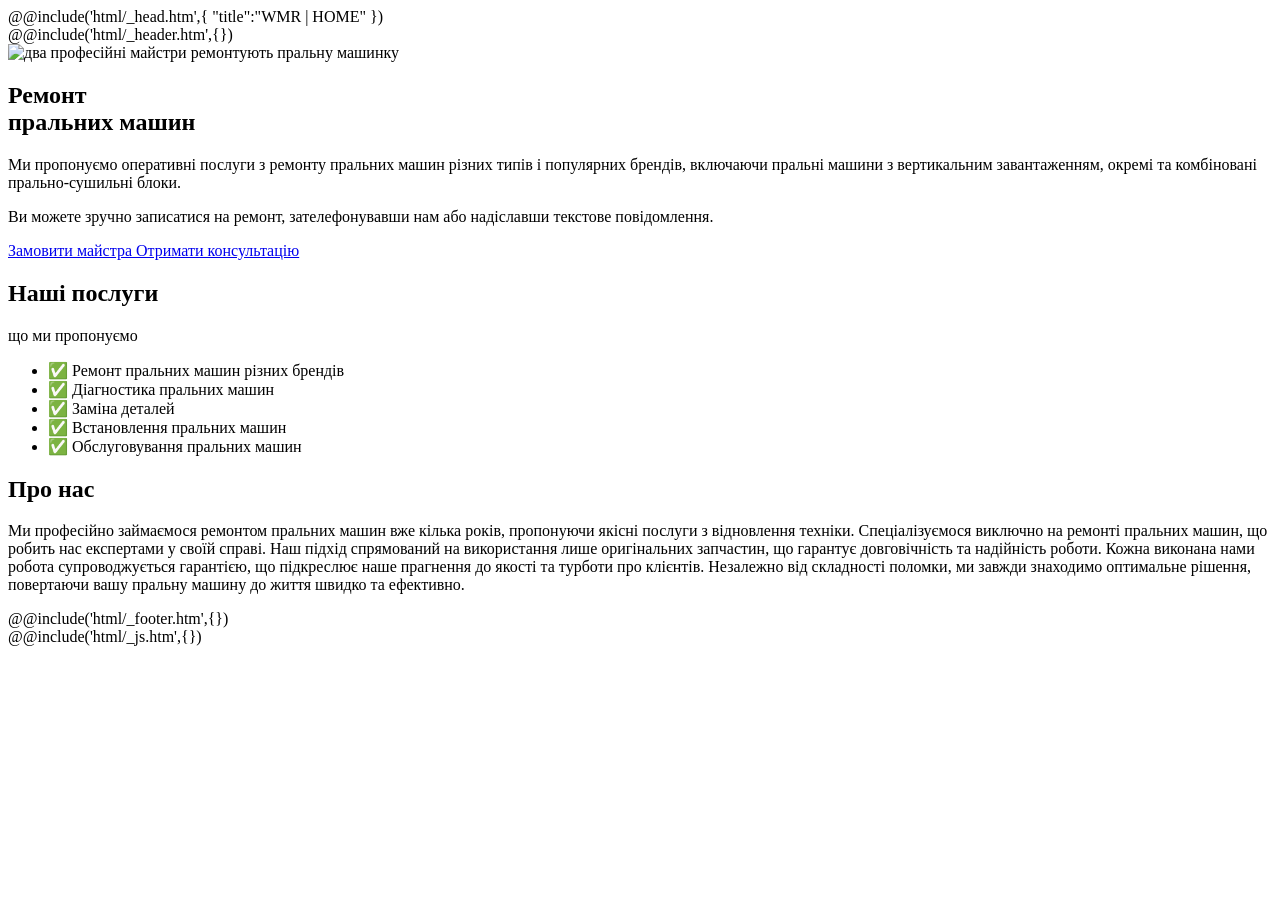
==== src/index.html @ 87dbd057 "first commit" ====
<!DOCTYPE html>
<html lang="uk">
	@@include('html/_head.htm',{
	"title":"WMR | HOME"
	})
	<body>
		<div class="wrapper">
			@@include('html/_header.htm',{})
			<main class="page">
				<section class="hero">
					<div class="hero__bg">
						<picture>
							<source srcset="@img/hero-pc.png" media="(min-width: 30.061em)" type="image/webp">
							<source srcset="@img/hero-mb.png" media="(max-width: 30.061em)" type="image/webp">
							<img class="ibg" src="@img/hero-pc.png" width="725" height="403" alt="два професійні майстри ремонтують пральну машинку">
						</picture>
					</div>
					<div class="hero__container">
						<div class="hero__body">
							<h1 class="hero__title title-hero">
								Ремонт<br> пральних машин
							</h1>
							<p class="hero__txt">
								Ми пропонуємо оперативні послуги з ремонту пральних машин різних типів і популярних брендів,  включаючи пральні машини з вертикальним завантаженням, окремі та комбіновані прально-сушильні блоки.
							</p>
							<p class="hero__txt">
								Ви можете зручно записатися на ремонт, зателефонувавши нам або надіславши текстове повідомлення.
							</p>
							<div class="hero__buttons">
								<a href="#" class="hero__btn btn btn_two" aria-label="замовити послугу">
									Замовити майстра
								</a>
								<a href="#" class="hero__btn btn btn_three" aria-label="зателефонувати">
									Отримати консультацію
								</a>
							</div>
						</div>
						
					</div>
				</section>
				<section class="services">
					<div class="services__container">
						<h2 class="services__title title-main">
							Наші <span>послуги</span>
						</h2>
						<p class="services__sub-title">що ми пропонуємо</p>
						<ul class="services__list">
							<li class="services__item">
								✅ Ремонт пральних машин різних брендів
							</li>
							<li class="services__item">
								✅ Діагностика пральних машин
							</li>
							<li class="services__item">
								✅ Заміна деталей
							</li>
							<li class="services__item">
								✅ Встановлення пральних машин
							</li>
							<li class="services__item">
								✅ Обслуговування пральних машин
							</li>
						</ul>
					</div>
				</section>
				<section class="about">
					<div class="about__container">
						<h2 class="about__title title-main">
							Про нас
						</h2>
						<p class="about_txt">
							Ми професійно займаємося ремонтом пральних машин вже кілька років, пропонуючи якісні послуги з відновлення техніки. Спеціалізуємося виключно на ремонті пральних машин, що робить нас експертами у своїй справі. Наш підхід спрямований на використання лише оригінальних запчастин, що гарантує довговічність та надійність роботи. Кожна виконана нами робота супроводжується гарантією, що підкреслює наше прагнення до якості та турботи про клієнтів. Незалежно від складності поломки, ми завжди знаходимо оптимальне рішення, повертаючи вашу пральну машину до життя швидко та ефективно.
						</p>
					</div>
				</section>
			</main>
			@@include('html/_footer.htm',{})
		</div>
		@@include('html/_js.htm',{})
	</body>
</html>
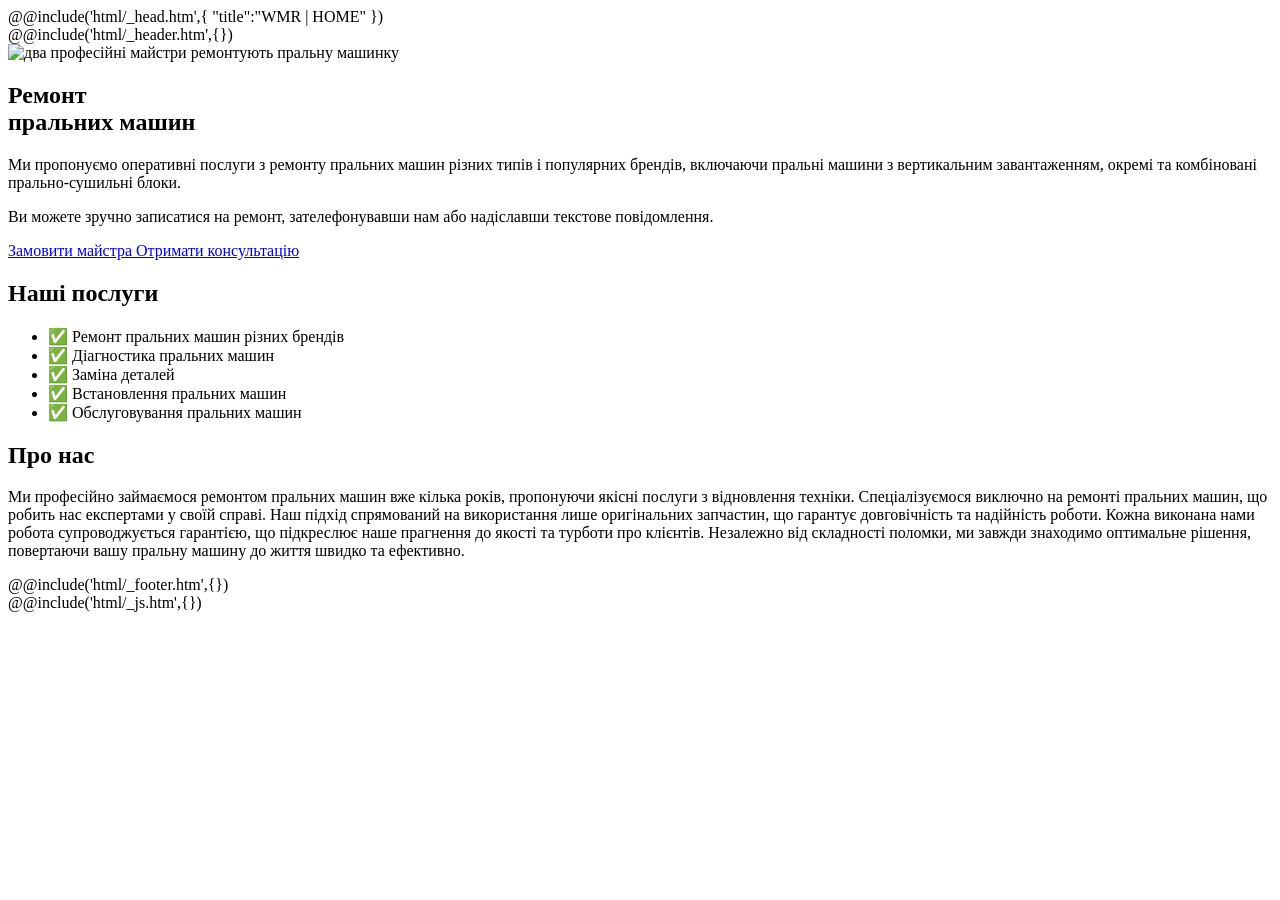
==== commit 026830dc: "up" ====
--- a/src/index.html
+++ b/src/index.html
@@ -43,7 +43,6 @@
 						<h2 class="services__title title-main">
 							Наші <span>послуги</span>
 						</h2>
-						<p class="services__sub-title">що ми пропонуємо</p>
 						<ul class="services__list">
 							<li class="services__item">
 								✅ Ремонт пральних машин різних брендів
@@ -66,7 +65,7 @@
 				<section class="about">
 					<div class="about__container">
 						<h2 class="about__title title-main">
-							Про нас
+							Про <span>нас</span>
 						</h2>
 						<p class="about_txt">
 							Ми професійно займаємося ремонтом пральних машин вже кілька років, пропонуючи якісні послуги з відновлення техніки. Спеціалізуємося виключно на ремонті пральних машин, що робить нас експертами у своїй справі. Наш підхід спрямований на використання лише оригінальних запчастин, що гарантує довговічність та надійність роботи. Кожна виконана нами робота супроводжується гарантією, що підкреслює наше прагнення до якості та турботи про клієнтів. Незалежно від складності поломки, ми завжди знаходимо оптимальне рішення, повертаючи вашу пральну машину до життя швидко та ефективно.
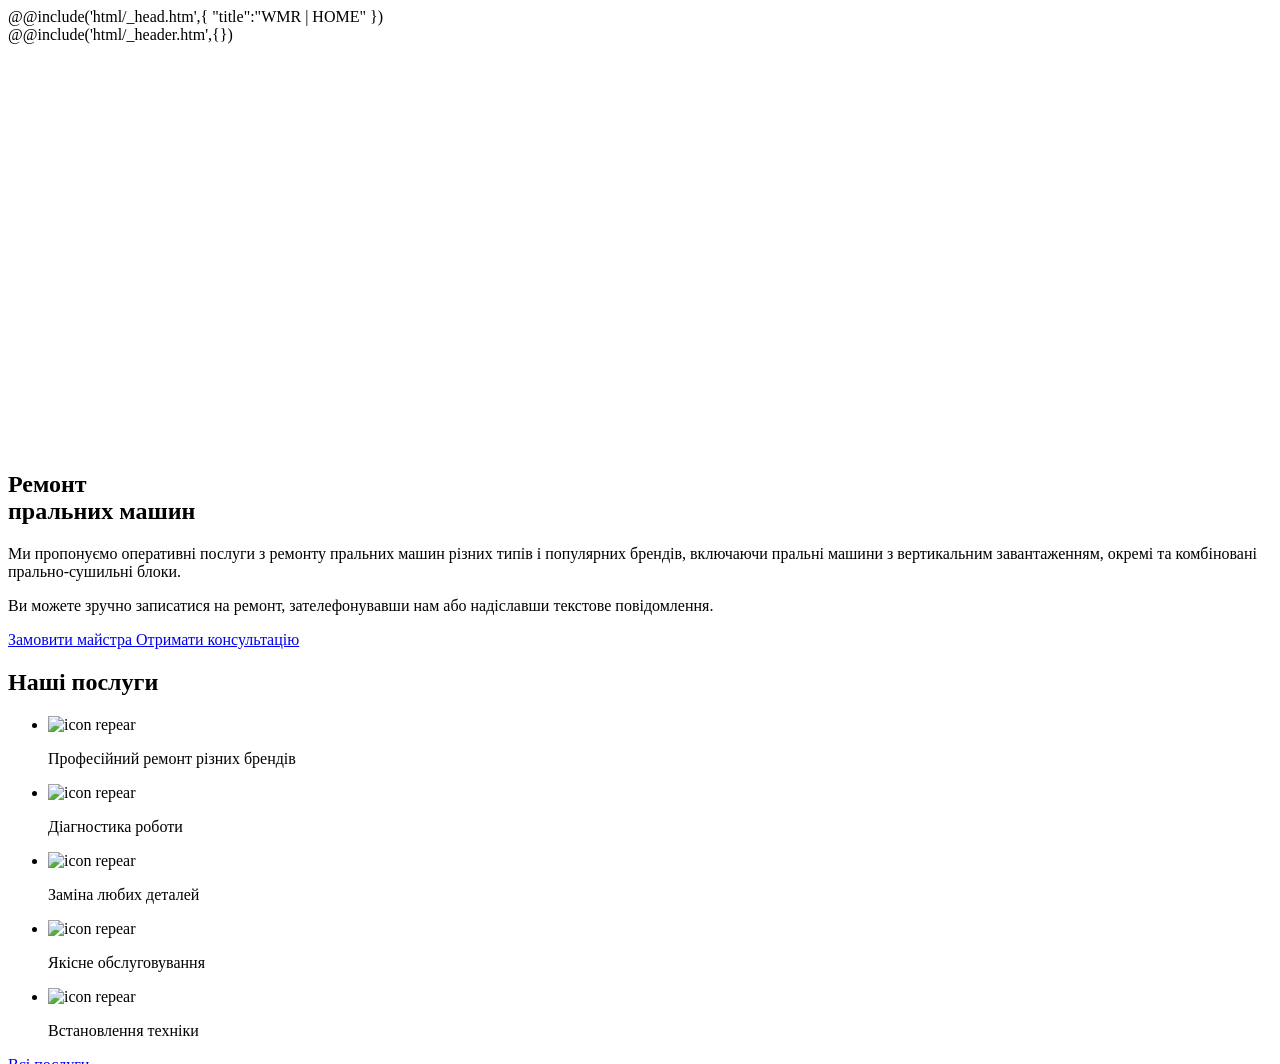
==== commit 6754b477: "up" ====
--- a/src/index.html
+++ b/src/index.html
@@ -45,19 +45,76 @@
 						</h2>
 						<ul class="services__list">
 							<li class="services__item">
-								✅ Ремонт пральних машин різних брендів
+								<div class="services__ic">
+									<img src="@img/icon/services-01.svg" width="40" height="40" alt="icon repear">
+								</div>
+								<p>
+									Професійний ремонт різних брендів
+								</p>
 							</li>
 							<li class="services__item">
-								✅ Діагностика пральних машин
+								<div class="services__ic">
+									<img src="@img/icon/services-02.svg" width="40" height="40" alt="icon repear">
+								</div>
+								<p>
+									Діагностика роботи
+								</p>
 							</li>
 							<li class="services__item">
-								✅ Заміна деталей
+								<div class="services__ic">
+									<img src="@img/icon/services-03.svg" width="40" height="40" alt="icon repear">
+								</div>
+								<p>
+									Заміна любих деталей
+								</p>
 							</li>
 							<li class="services__item">
-								✅ Встановлення пральних машин
+								<div class="services__ic">
+									<img src="@img/icon/services-05.svg" width="40" height="40" alt="icon repear">
+								</div>
+								<p>
+									Якісне обслуговування
+								</p>
 							</li>
 							<li class="services__item">
-								✅ Обслуговування пральних машин
+								<div class="services__ic">
+									<img src="@img/icon/services-04.svg" width="40" height="40" alt="icon repear">
+								</div>
+								<p>
+									Встановлення техніки
+								</p>
+							</li>
+						</ul>
+						<div class="services__button">
+							<a href="#" class="services__link btn btn_two" aria-label="прокручування до блоку послуг з прайсом">
+								Всі послуги
+							</a>
+						</div>
+					</div>
+				</section>
+				<section class="why">
+					<div class="why__container">
+						<h2 class="why__title title-main">
+							Чому <span>обирають нас</span>
+						</h2>
+						<ul class="why__list">
+							<li class="why__item">
+								⚡️Великий досвід роботи
+							</li>
+							<li class="why__item">
+								⚡️Найкраща якість робіт
+							</li>
+							<li class="why__item">
+								⚡️Гарантія від 3-12 міс.
+							</li>
+							<li class="why__item">
+								⚡️Швидкий виклик майстра
+							</li>
+							<li class="why__item">
+								⚡️Тільки нові запчастини
+							</li>
+							<li class="why__item">
+								⚡️Працюємо без вихідних
 							</li>
 						</ul>
 					</div>
@@ -67,8 +124,8 @@
 						<h2 class="about__title title-main">
 							Про <span>нас</span>
 						</h2>
-						<p class="about_txt">
-							Ми професійно займаємося ремонтом пральних машин вже кілька років, пропонуючи якісні послуги з відновлення техніки. Спеціалізуємося виключно на ремонті пральних машин, що робить нас експертами у своїй справі. Наш підхід спрямований на використання лише оригінальних запчастин, що гарантує довговічність та надійність роботи. Кожна виконана нами робота супроводжується гарантією, що підкреслює наше прагнення до якості та турботи про клієнтів. Незалежно від складності поломки, ми завжди знаходимо оптимальне рішення, повертаючи вашу пральну машину до життя швидко та ефективно.
+						<p class="about__txt">
+							Ми професійно займаємося ремонтом пральних машин багато років, пропонуючи якісні послуги з відновлення вашої техніки. Спеціалізуємося виключно на ремонті пральних машин, що робить нас експертами у своїй справі. Наш підхід спрямований на використання лише оригінальних запчастин, що гарантує довговічність та надійність роботи. Кожна виконана нами робота супроводжується гарантією, що підкреслює наше прагнення до якості та турботи про клієнтів. Незалежно від складності поломки, ми завжди знаходимо оптимальне рішення, повертаючи вашу пральну машину до життя швидко та ефективно.
 						</p>
 					</div>
 				</section>
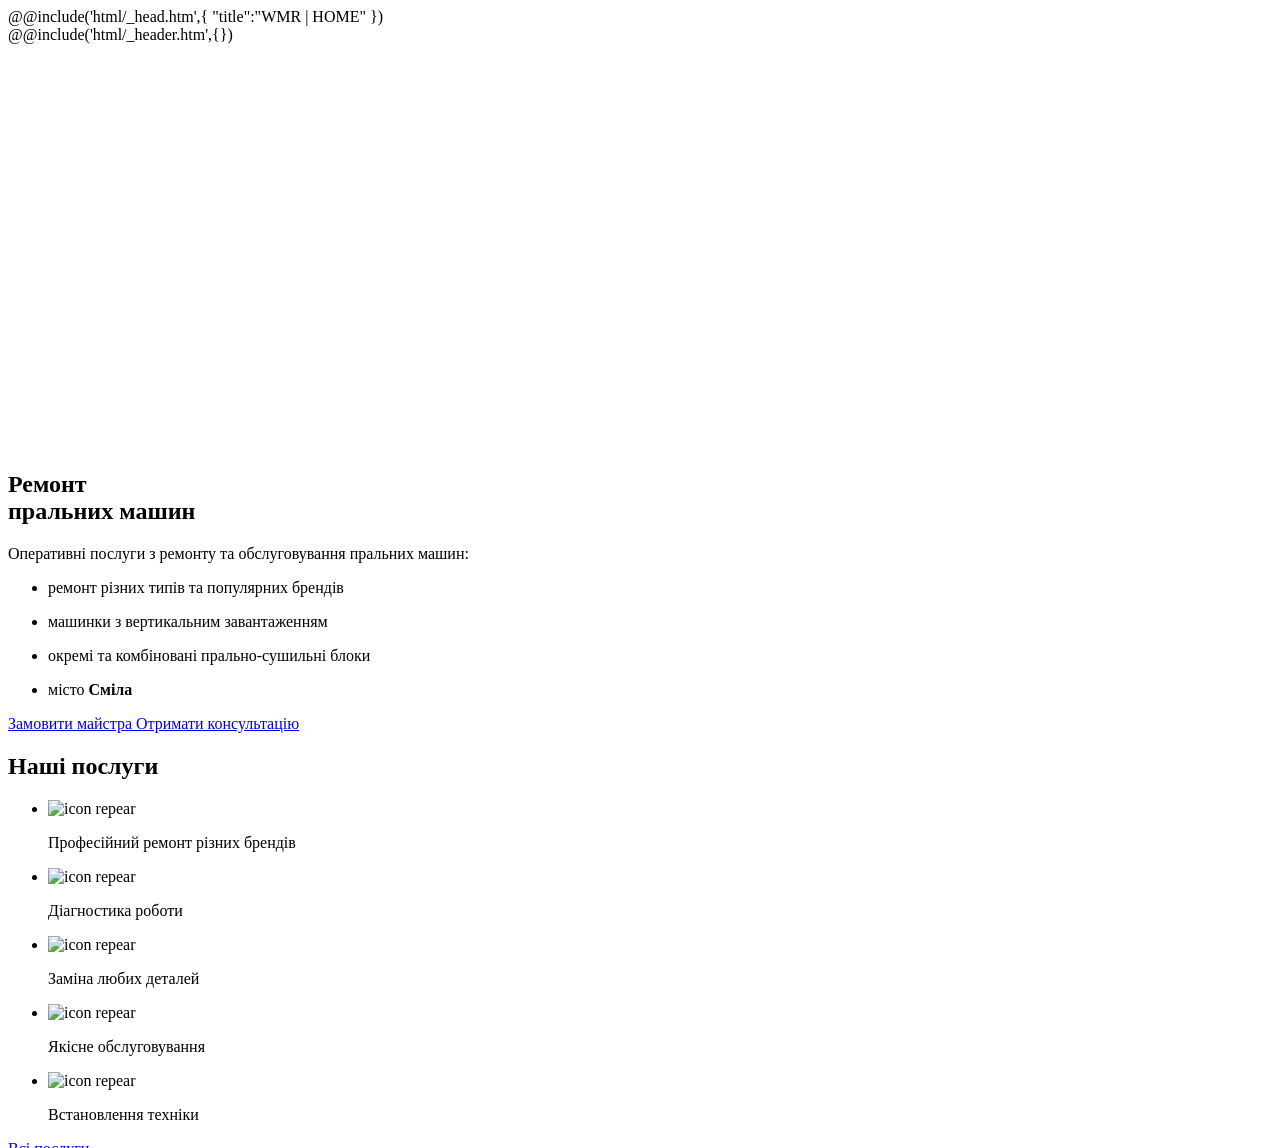
==== commit e7900957: "up" ====
--- a/src/index.html
+++ b/src/index.html
@@ -10,22 +10,43 @@
 				<section class="hero">
 					<div class="hero__bg">
 						<picture>
-							<source srcset="@img/hero-pc.png" media="(min-width: 30.061em)" type="image/webp">
-							<source srcset="@img/hero-mb.png" media="(max-width: 30.061em)" type="image/webp">
+							<source srcset="@img/hero-pc2.jpg" media="(min-width: 30.061em)" type="image/webp">
+							<source srcset="@img/hero-mb2.jpg" media="(max-width: 30.061em)" type="image/webp">
 							<img class="ibg" src="@img/hero-pc.png" width="725" height="403" alt="два професійні майстри ремонтують пральну машинку">
 						</picture>
 					</div>
 					<div class="hero__container">
 						<div class="hero__body">
-							<h1 class="hero__title title-hero">
-								Ремонт<br> пральних машин
-							</h1>
-							<p class="hero__txt">
-								Ми пропонуємо оперативні послуги з ремонту пральних машин різних типів і популярних брендів,  включаючи пральні машини з вертикальним завантаженням, окремі та комбіновані прально-сушильні блоки.
-							</p>
-							<p class="hero__txt">
-								Ви можете зручно записатися на ремонт, зателефонувавши нам або надіславши текстове повідомлення.
-							</p>
+							<div class="hero__top">
+								<h1 class="hero__title title-hero">
+									Ремонт<br> пральних машин
+								</h1>
+								<p class="hero__txt">
+									Оперативні послуги з ремонту та обслуговування пральних машин:
+								</p>
+								<ul class="hero__list">
+									<li class="hero__item">
+										<p>
+											ремонт різних типів та популярних брендів
+										</p>
+									</li>
+									<li class="hero__item">
+										<p>
+											машинки з вертикальним завантаженням
+										</p>
+									</li>
+									<li class="hero__item">
+										<p>
+											окремі та комбіновані прально-сушильні блоки
+										</p>
+									</li>
+									<li class="hero__item">
+										<p>
+											місто <b>Сміла</b>
+										</p>
+									</li>
+								</ul>
+							</div>
 							<div class="hero__buttons">
 								<a href="#" class="hero__btn btn btn_two" aria-label="замовити послугу">
 									Замовити майстра
@@ -102,7 +123,7 @@
 								⚡️Великий досвід роботи
 							</li>
 							<li class="why__item">
-								⚡️Найкраща якість робіт
+								⚡️Висока якість робіт
 							</li>
 							<li class="why__item">
 								⚡️Гарантія від 3-12 міс.
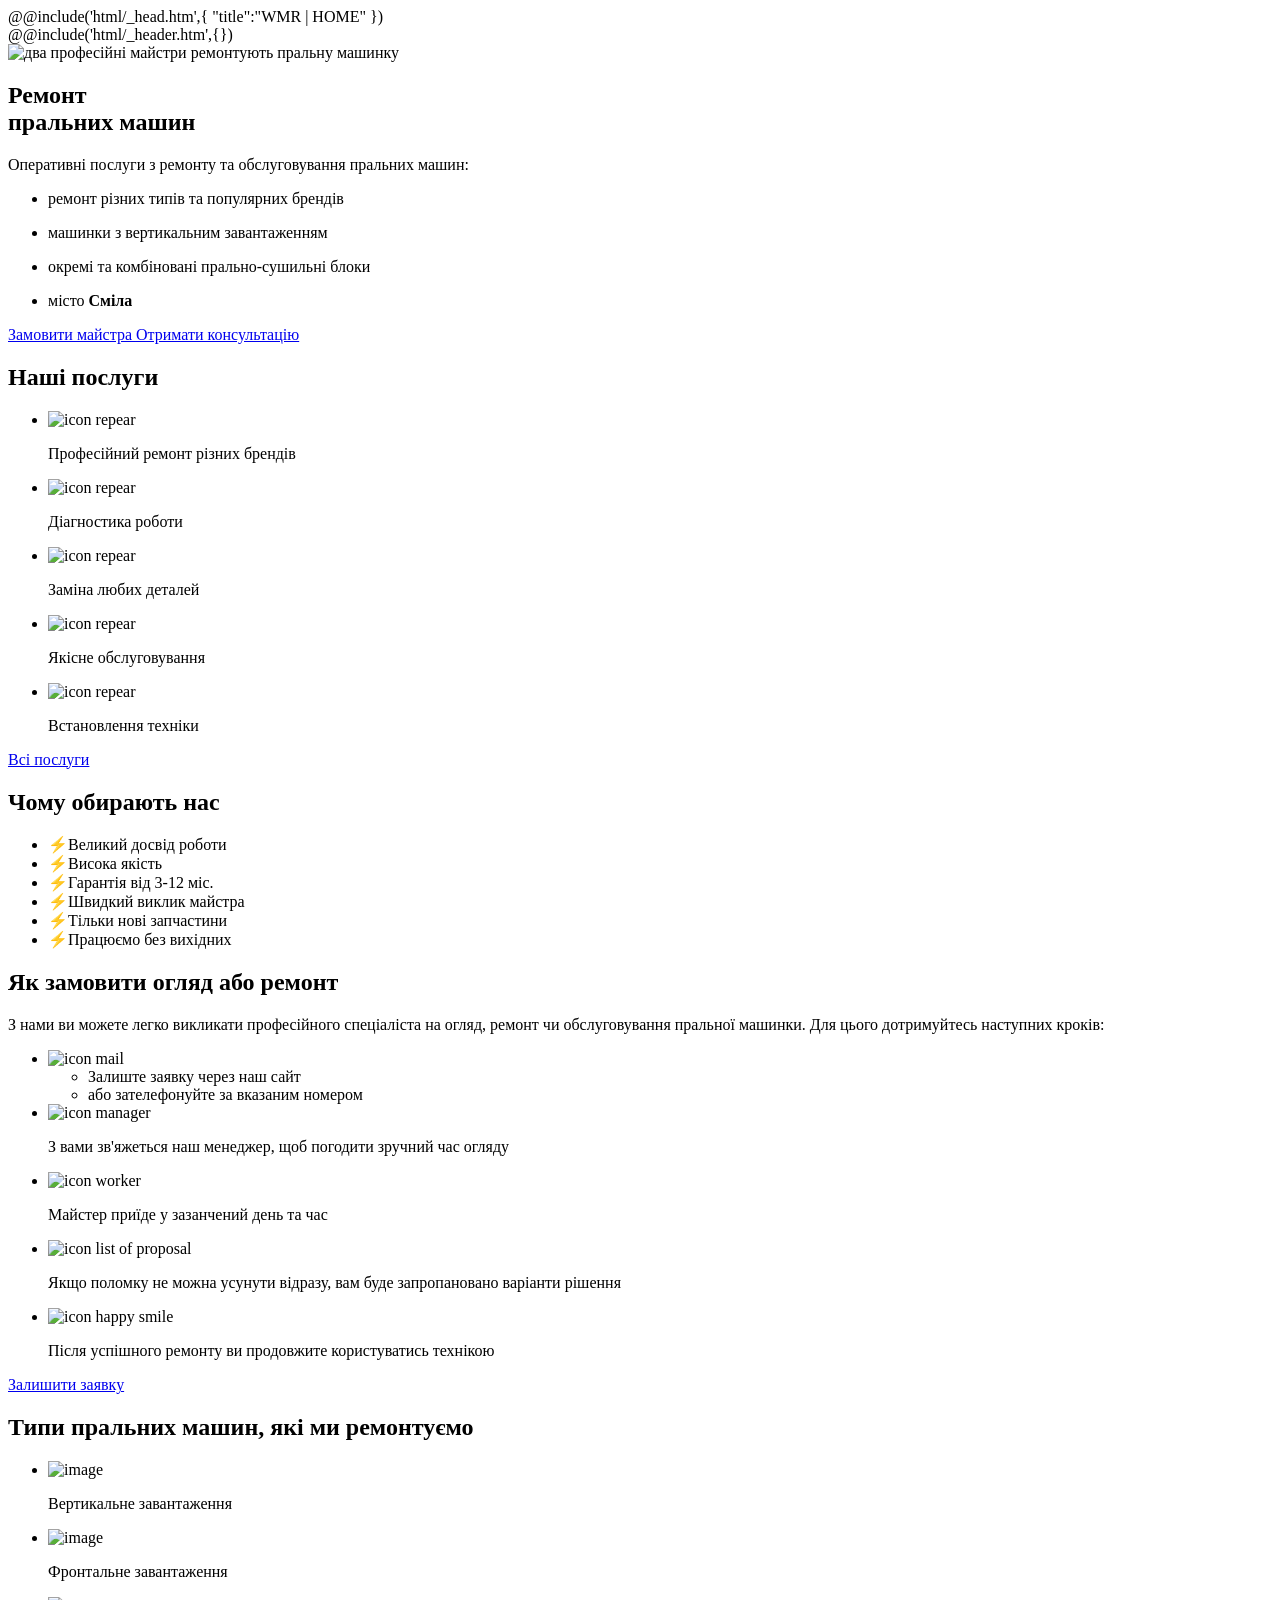
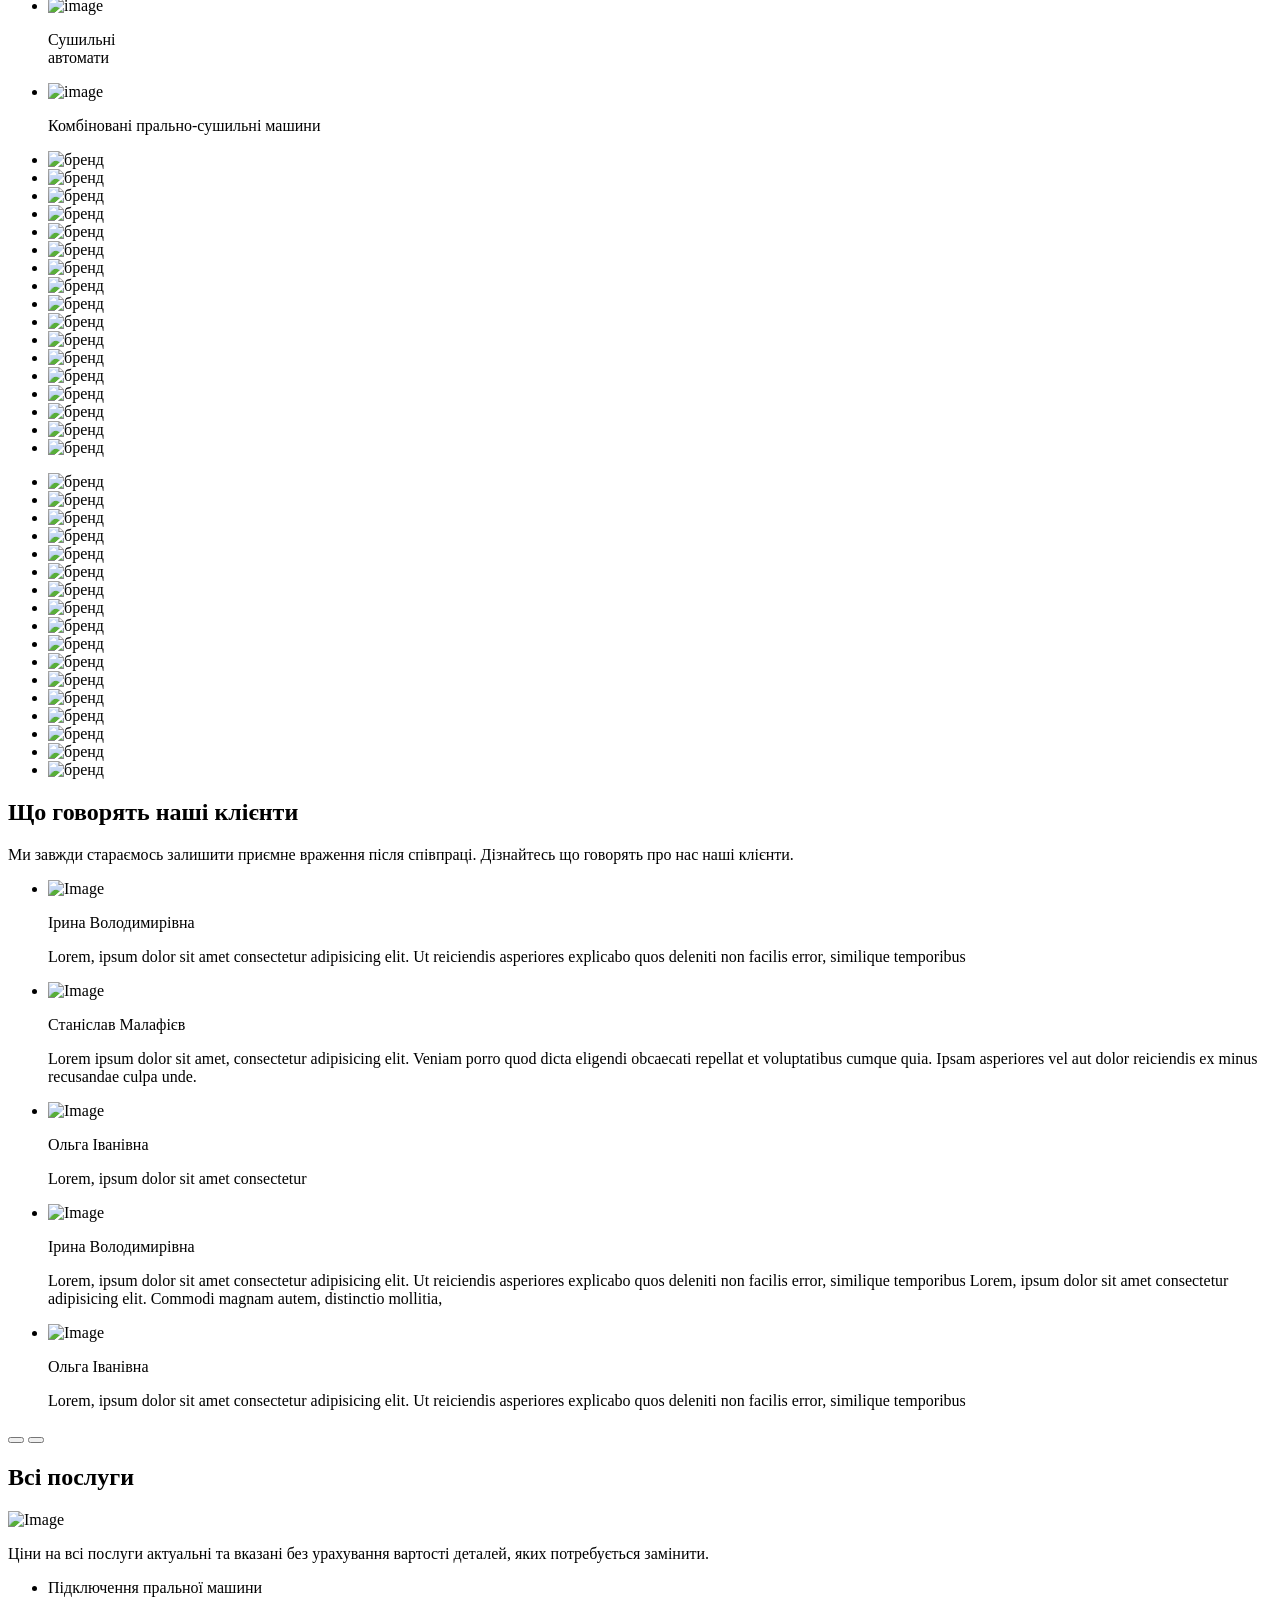
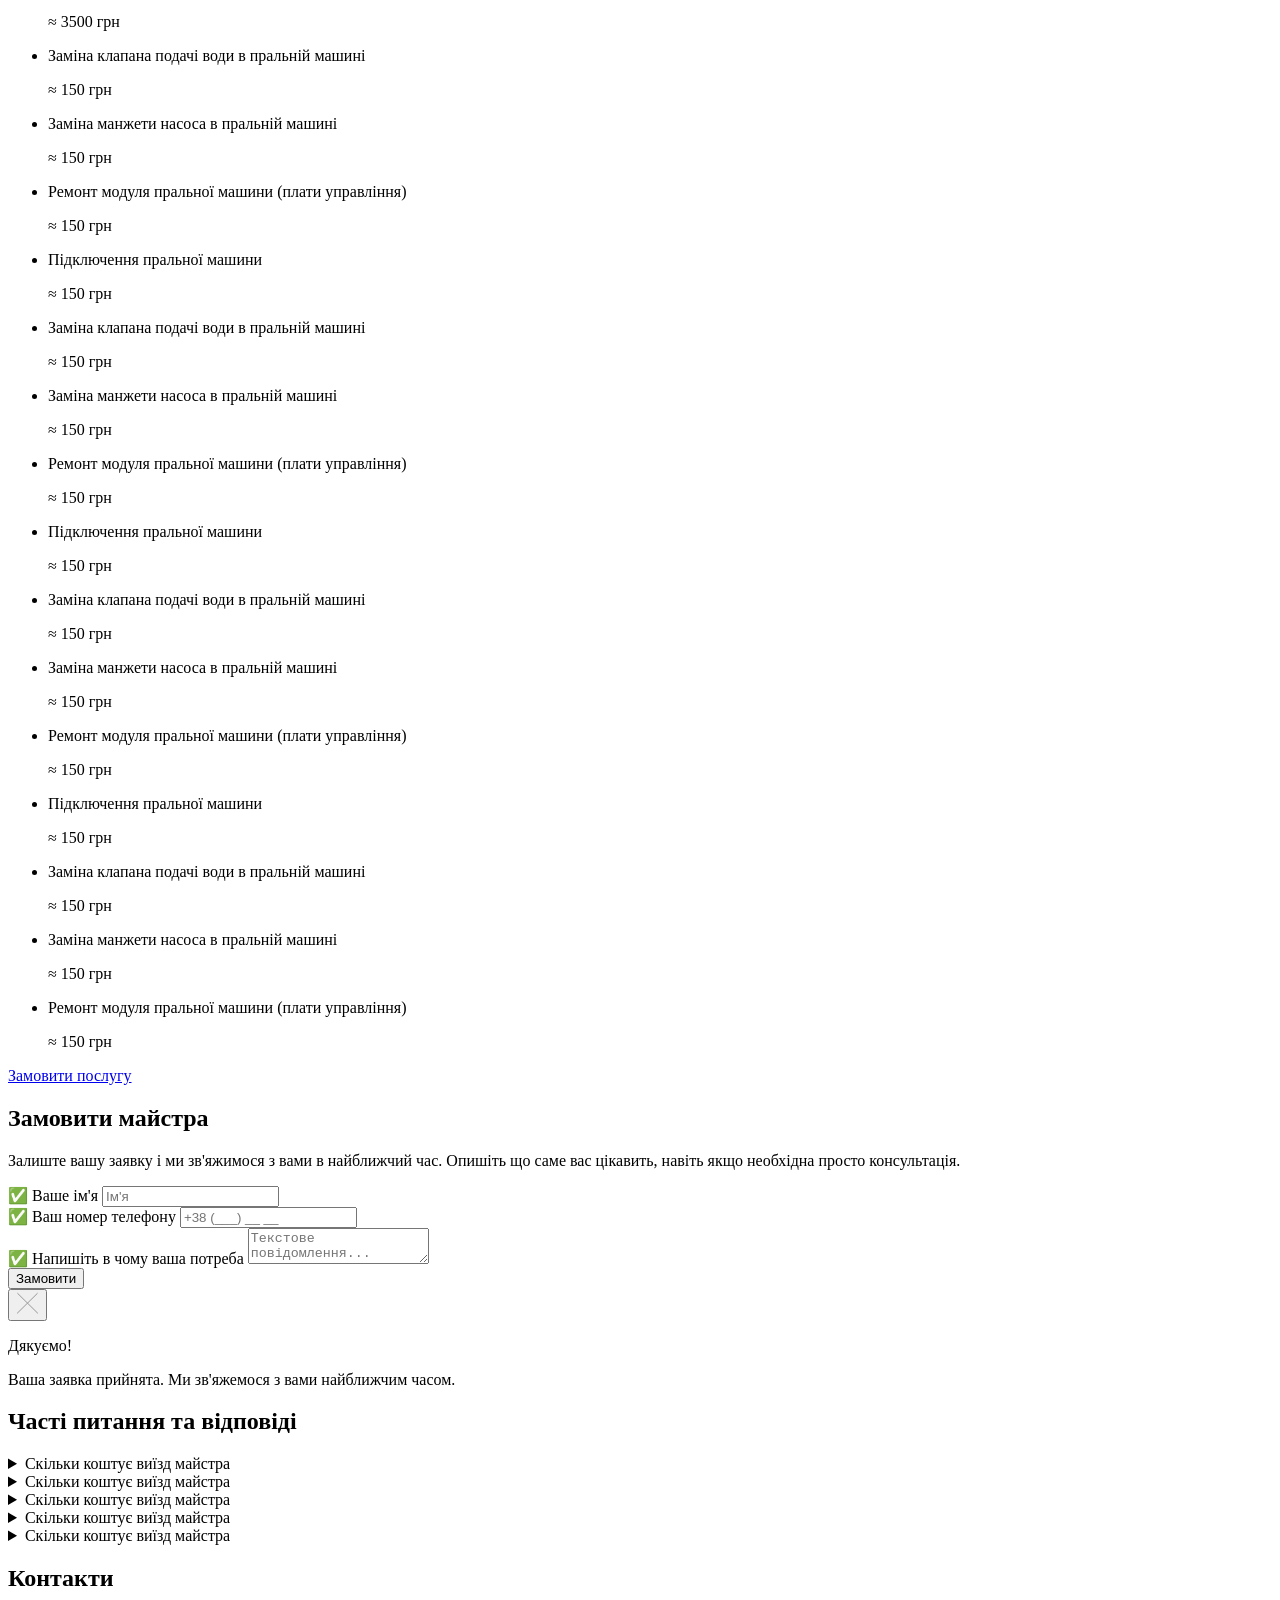
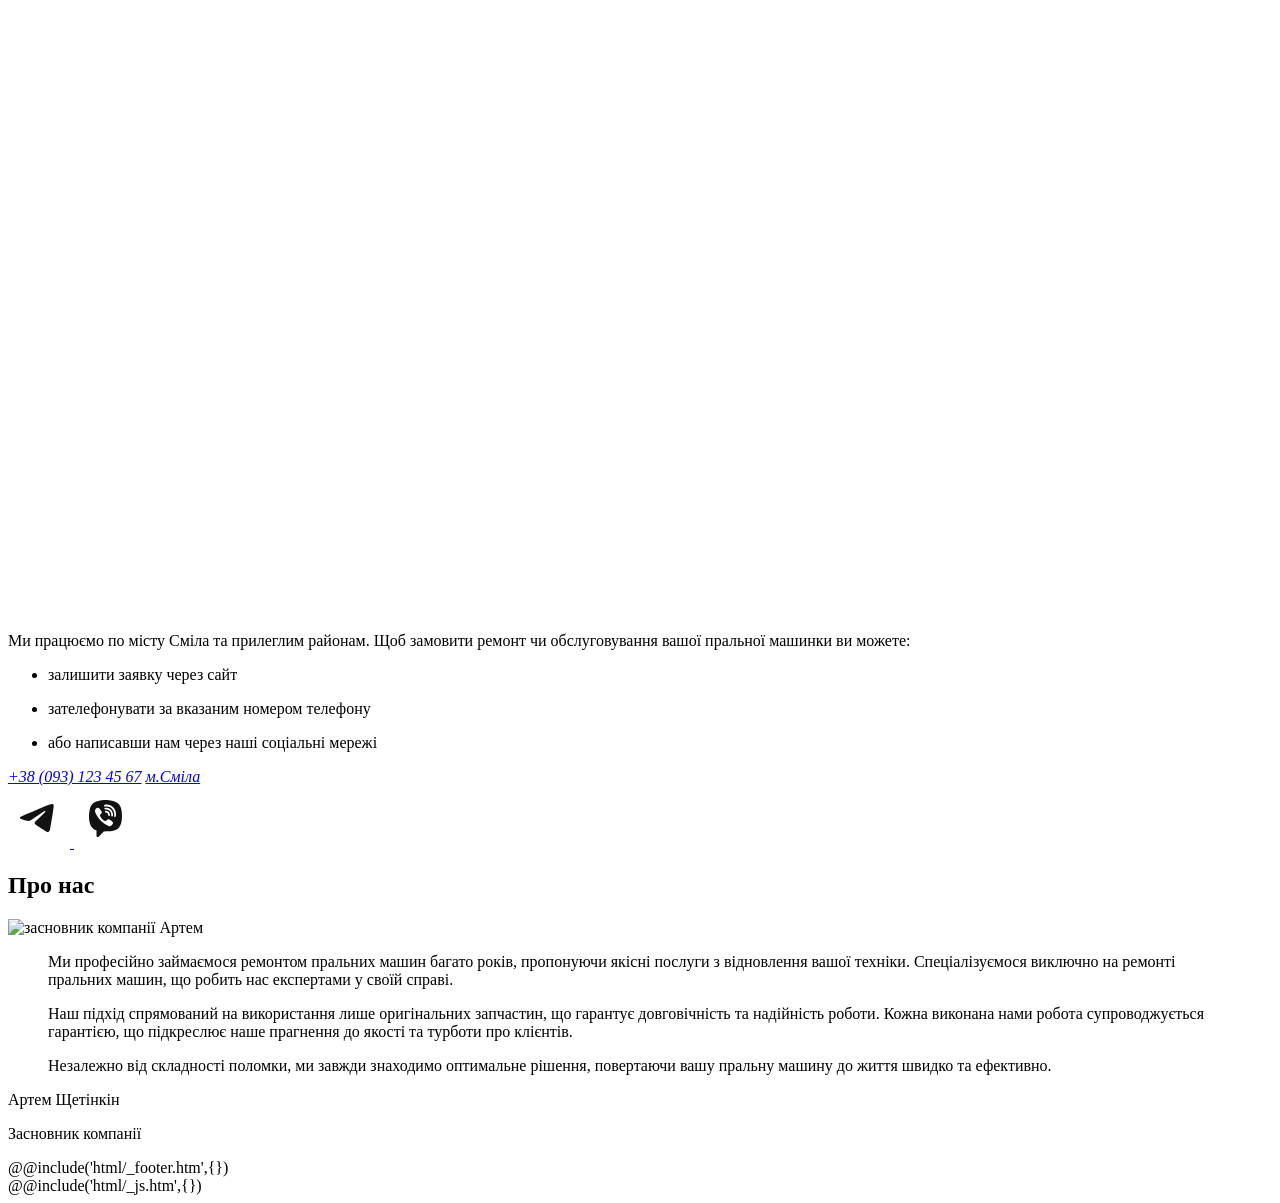
==== commit 7113507e: "up" ====
--- a/src/index.html
+++ b/src/index.html
@@ -42,16 +42,16 @@
 									</li>
 									<li class="hero__item">
 										<p>
-											місто <b>Сміла</b>
+											місто <b><span>Сміла</span></b>
 										</p>
 									</li>
 								</ul>
 							</div>
 							<div class="hero__buttons">
-								<a href="#" class="hero__btn btn btn_two" aria-label="замовити послугу">
+								<a href="#" data-goto-header data-goto=".order" class="hero__btn btn btn_two" aria-label="замовити послугу">
 									Замовити майстра
 								</a>
-								<a href="#" class="hero__btn btn btn_three" aria-label="зателефонувати">
+								<a href="#" data-goto-header data-goto=".order" class="hero__btn btn btn_three" aria-label="зателефонувати">
 									Отримати консультацію
 								</a>
 							</div>
@@ -107,7 +107,7 @@
 							</li>
 						</ul>
 						<div class="services__button">
-							<a href="#" class="services__link btn btn_two" aria-label="прокручування до блоку послуг з прайсом">
+							<a href="#" data-goto-header data-goto=".price" class="services__link btn btn_two" aria-label="прокручування до блоку послуг з прайсом">
 								Всі послуги
 							</a>
 						</div>
@@ -115,7 +115,7 @@
 				</section>
 				<section class="why">
 					<div class="why__container">
-						<h2 class="why__title title-main">
+						<h2 class="why__title title-main title-mark">
 							Чому <span>обирають нас</span>
 						</h2>
 						<ul class="why__list">
@@ -123,7 +123,7 @@
 								⚡️Великий досвід роботи
 							</li>
 							<li class="why__item">
-								⚡️Висока якість робіт
+								⚡️Висока якість
 							</li>
 							<li class="why__item">
 								⚡️Гарантія від 3-12 міс.
@@ -139,15 +139,651 @@
 							</li>
 						</ul>
 					</div>
+				</section>
+				<section class="process">
+					<div class="process__container">
+						<h2 class="process__title title-main">
+							Як <span>замовити</span> огляд або ремонт
+						</h2>
+						<p class="process__txt txt-sub">
+							З нами ви можете легко викликати професійного спеціаліста на огляд, ремонт чи обслуговування пральної машинки. Для цього дотримуйтесь наступних кроків:
+						</p>
+						<ul class="process__list">
+							<li class="process__item">
+								<div class="process__block">
+									<img src="@img/icon/outgoing_mail.svg" width="24" height="24" alt="icon mail">
+									<ul>
+										<li>
+											Залиште заявку через наш сайт
+										</li>
+										<li>
+											або зателефонуйте за вказаним номером
+										</li>
+									</ul>
+								</div>
+							</li>
+							<li class="process__item">
+								<div class="process__block">
+									<img src="@img/icon/support_agent.svg" width="24" height="24" alt="icon manager">
+									<p>
+										З вами зв'яжеться наш менеджер, щоб погодити зручний час огляду
+									</p>
+								</div>
+							</li>
+							<li class="process__item">
+								<div class="process__block">
+									<img src="@img/icon/engineering.svg" width="24" height="24" alt="icon worker">
+									<p>
+										Mайстер приїде у зазанчений день та час
+									</p>
+								</div>
+							</li>
+							<li class="process__item">
+								<div class="process__block">
+									<img src="@img/icon/description.svg" width="24" height="24" alt="icon list of proposal">
+									<p>
+										Якщо поломку не можна усунути відразу, вам буде запропановано варіанти рішення
+									</p>
+								</div>
+							</li>
+							<li class="process__item">
+								<div class="process__block">
+									<img src="@img/icon/add_reaction.svg" width="24" height="24" alt="icon happy smile">
+									<p>
+										Після успішного ремонту ви продовжите користуватись технікою
+									</p>
+								</div>
+							</li>
+						</ul>
+						<a href="#" data-goto-header data-goto=".order" class="process__link btn btn_three" aria-label="переход на заявку">
+							Залишити заявку
+						</a>
+					</div>
+				</section>
+				<section class="type">
+					<div class="type__container">
+						<h2 class="type__title title-main title-mark">
+							<span>Типи</span> пральних машин, які ми ремонтуємо
+						</h2>
+						<ul class="type__list">
+							<li class="type__item">
+								<div class="type__img">
+									<picture>
+										<source srcset="@img/types/vertical-mb.jpg" media="(min-width: 30.061em)" type="image/webp">
+										<source srcset="@img/types/vertical-pc.jpg" media="(max-width: 30.061em)" type="image/webp">
+										<img class="ibg ibg--contain" src="@img/types/vertical-pc.jpg" width="260" height="260" alt="image">
+									</picture>
+								</div>
+								<p class="type__name">
+									Вертикальне завантаження
+								</p>
+							</li>	
+							<li class="type__item">
+								<div class="type__img">
+									<picture>
+										<source srcset="@img/types/front-mb.jpg" media="(min-width: 30.061em)" type="image/webp">
+										<source srcset="@img/types/front-pc.jpg" media="(max-width: 30.061em)" type="image/webp">
+										<img class="ibg ibg--contain" src="@img/types/front-pc.jpg" width="260" height="260" alt="image">
+									</picture>
+								</div>
+								<p class="type__name">
+									Фронтальне завантаження
+								</p>
+							</li>	
+							<li class="type__item">
+								<div class="type__img">
+									<picture>
+										<source srcset="@img/types/dryer-mb.jpg" media="(min-width: 30.061em)" type="image/webp">
+										<source srcset="@img/types/dryer-pc.jpg" media="(max-width: 30.061em)" type="image/webp">
+										<img class="ibg ibg--contain" src="@img/types/dryer-pc.jpg" width="260" height="260" alt="image">
+									</picture>
+								</div>
+								<p class="type__name">
+									Сушильні<br> автомати
+								</p>
+							</li>	
+							<li class="type__item">
+								<div class="type__img">
+									<picture>
+										<source srcset="@img/types/combo-mb.jpg" media="(min-width: 30.061em)" type="image/webp">
+										<source srcset="@img/types/combo-pc.jpg" media="(max-width: 30.061em)" type="image/webp">
+										<img class="ibg ibg--contain" src="@img/types/combo-pc.jpg" width="260" height="260" alt="image">
+									</picture>
+								</div>
+								<p class="type__name">
+									Комбіновані прально-сушильні машини
+								</p>
+							</li>	
+						</ul>
+					</div>
+					
+				</section>
+				<section class="reviews">
+					<div class="tiker__wrapper">
+						<div data-tiker-speed="80" class="tiker tiker-01">
+							<ul class="tiker__list">
+								<li class="tiker__item">
+									<img src="@img/brands/brand-01.png" width="200" height="100" alt="бренд">
+								</li>
+								<li class="tiker__item">
+									<img src="@img/brands/brand-02.png" width="200" height="100" alt="бренд">
+								</li>
+								<li class="tiker__item">
+									<img src="@img/brands/brand-03.png" width="200" height="100" alt="бренд">
+								</li>
+								<li class="tiker__item">
+									<img src="@img/brands/brand-04.png" width="200" height="100" alt="бренд">
+								</li>
+								<li class="tiker__item">
+									<img src="@img/brands/brand-05.png" width="200" height="100" alt="бренд">
+								</li>
+								<li class="tiker__item">
+									<img src="@img/brands/brand-06.png" width="200" height="100" alt="бренд">
+								</li>
+								<li class="tiker__item">
+									<img src="@img/brands/brand-07.png" width="200" height="100" alt="бренд">
+								</li>
+								<li class="tiker__item">
+									<img src="@img/brands/brand-08.png" width="200" height="100" alt="бренд">
+								</li>
+								<li class="tiker__item">
+									<img src="@img/brands/brand-09.png" width="200" height="100" alt="бренд">
+								</li>
+								<li class="tiker__item">
+									<img src="@img/brands/brand-10.png" width="200" height="100" alt="бренд">
+								</li>
+								<li class="tiker__item">
+									<img src="@img/brands/brand-11.png" width="200" height="100" alt="бренд">
+								</li>
+								<li class="tiker__item">
+									<img src="@img/brands/brand-12.png" width="200" height="100" alt="бренд">
+								</li>
+								<li class="tiker__item">
+									<img src="@img/brands/brand-13.png" width="200" height="100" alt="бренд">
+								</li>
+								<li class="tiker__item">
+									<img src="@img/brands/brand-14.png" width="200" height="100" alt="бренд">
+								</li>
+								<li class="tiker__item">
+									<img src="@img/brands/brand-15.png" width="200" height="100" alt="бренд">
+								</li>
+								<li class="tiker__item">
+									<img src="@img/brands/brand-16.png" width="200" height="100" alt="бренд">
+								</li>
+								<li class="tiker__item">
+									<img src="@img/brands/brand-17.png" width="200" height="100" alt="бренд">
+								</li>
+							</ul>
+						</div>
+						<div data-tiker-speed="80" class="tiker tiker-02">
+							<ul class="tiker__list">
+								<li class="tiker__item">
+									<img src="@img/brands/brand-01.png" width="200" height="100" alt="бренд">
+								</li>
+								<li class="tiker__item">
+									<img src="@img/brands/brand-02.png" width="200" height="100" alt="бренд">
+								</li>
+								<li class="tiker__item">
+									<img src="@img/brands/brand-03.png" width="200" height="100" alt="бренд">
+								</li>
+								<li class="tiker__item">
+									<img src="@img/brands/brand-04.png" width="200" height="100" alt="бренд">
+								</li>
+								<li class="tiker__item">
+									<img src="@img/brands/brand-05.png" width="200" height="100" alt="бренд">
+								</li>
+								<li class="tiker__item">
+									<img src="@img/brands/brand-06.png" width="200" height="100" alt="бренд">
+								</li>
+								<li class="tiker__item">
+									<img src="@img/brands/brand-07.png" width="200" height="100" alt="бренд">
+								</li>
+								<li class="tiker__item">
+									<img src="@img/brands/brand-08.png" width="200" height="100" alt="бренд">
+								</li>
+								<li class="tiker__item">
+									<img src="@img/brands/brand-09.png" width="200" height="100" alt="бренд">
+								</li>
+								<li class="tiker__item">
+									<img src="@img/brands/brand-10.png" width="200" height="100" alt="бренд">
+								</li>
+								<li class="tiker__item">
+									<img src="@img/brands/brand-11.png" width="200" height="100" alt="бренд">
+								</li>
+								<li class="tiker__item">
+									<img src="@img/brands/brand-12.png" width="200" height="100" alt="бренд">
+								</li>
+								<li class="tiker__item">
+									<img src="@img/brands/brand-13.png" width="200" height="100" alt="бренд">
+								</li>
+								<li class="tiker__item">
+									<img src="@img/brands/brand-14.png" width="200" height="100" alt="бренд">
+								</li>
+								<li class="tiker__item">
+									<img src="@img/brands/brand-15.png" width="200" height="100" alt="бренд">
+								</li>
+								<li class="tiker__item">
+									<img src="@img/brands/brand-16.png" width="200" height="100" alt="бренд">
+								</li>
+								<li class="tiker__item">
+									<img src="@img/brands/brand-17.png" width="200" height="100" alt="бренд">
+								</li>
+							</ul>
+						</div>
+					</div>
+					<div class="reviews__container">
+						<h2 class="reviews__title title-main">
+							Що <span>говорять</span> наші клієнти
+						</h2>
+						<p class="reviews__subtitle txt-sub">
+							Ми завжди стараємось залишити приємне враження після співпраці. Дізнайтесь що говорять про нас наші клієнти.
+						</p>
+						<div class="reviews__body">
+							<div class="reviews__slider swiper">
+								<ul class="reviews__wrapper swiper-wrapper">
+									<li class="reviews__slide slide-reviews swiper-slide">
+										<div class="slide-reviews__body">
+											<div class="slide-reviews__head">
+												<img class="ibg" src="@img/workers/worker.jpg" width="50" height="50" alt="Image">
+												<p class="slide-reviews__name">
+													Ірина Володимирівна
+												</p>
+											</div>
+											<p class="slide-reviews__testimonials">
+												Lorem, ipsum dolor sit amet consectetur adipisicing elit. Ut reiciendis asperiores explicabo quos deleniti non facilis error, similique temporibus 
+											</p>
+										</div>
+									</li>
+									<li class="reviews__slide slide-reviews swiper-slide">
+										<div class="slide-reviews__body">
+											<div class="slide-reviews__head">
+												<img class="ibg" src="@img/workers/worker.jpg" width="50" height="50" alt="Image">
+												<p class="slide-reviews__name">
+													Станіслав Малафієв
+												</p>
+											</div>
+											<p class="slide-reviews__testimonials">
+												Lorem ipsum dolor sit amet, consectetur adipisicing elit. Veniam porro quod dicta eligendi obcaecati repellat et voluptatibus cumque quia. Ipsam asperiores vel aut dolor reiciendis ex minus recusandae culpa unde.
+											</p>
+										</div>
+									</li>
+									<li class="reviews__slide slide-reviews swiper-slide">
+										<div class="slide-reviews__body">
+											<div class="slide-reviews__head">
+												<img class="ibg" src="@img/workers/worker.jpg" width="50" height="50" alt="Image">
+												<p class="slide-reviews__name">
+													Ольга Іванівна
+												</p>
+											</div>
+											<p class="slide-reviews__testimonials">
+												Lorem, ipsum dolor sit amet consectetur
+											</p>
+										</div>
+									</li>
+									<li class="reviews__slide slide-reviews swiper-slide">
+										<div class="slide-reviews__body">
+											<div class="slide-reviews__head">
+												<img class="ibg" src="@img/workers/worker.jpg" width="50" height="50" alt="Image">
+												<p class="slide-reviews__name">
+													Ірина Володимирівна
+												</p>
+											</div>
+											<p class="slide-reviews__testimonials">
+												Lorem, ipsum dolor sit amet consectetur adipisicing elit. Ut reiciendis asperiores explicabo quos deleniti non facilis error, similique temporibus Lorem, ipsum dolor sit amet consectetur adipisicing elit. Commodi magnam autem, distinctio mollitia, 
+											</p>
+										</div>
+									</li>
+									<li class="reviews__slide slide-reviews swiper-slide">
+										<div class="slide-reviews__body">
+											<div class="slide-reviews__head">
+												<img class="ibg" src="@img/workers/worker.jpg" width="50" height="50" alt="Image">
+												<p class="slide-reviews__name">
+													Ольга Іванівна
+												</p>
+											</div>
+											<p class="slide-reviews__testimonials">
+												Lorem, ipsum dolor sit amet consectetur adipisicing elit. Ut reiciendis asperiores explicabo quos deleniti non facilis error, similique temporibus 
+											</p>
+										</div>
+									</li>
+									
+								</ul>
+							</div>
+							<button type="button" class="reviews__button swiper-button-prev" aria-label="кнопка перемикання слайдів назад">
+							</button>
+							<button type="button" class="reviews__button swiper-button-next" aria-label="кнопка перемикання слайдів вперед">
+							</button>
+						</div>
+					</div>
+				</section>
+				<section class="price">
+					<div class="price__container">
+						<div class="price__body">
+							<h2 class="price__title title-main">
+								Всі <span>послуги</span>
+							</h2>
+							<div class="price__img">
+								<img class="ibg ibg--contain" src="@img/price.png" width="300" height="374" alt="Image">
+							</div>
+						</div>
+						<div data-showmore="items" class="price__list">
+							<p class="price__subtitle txt-sub">
+								Ціни на всі послуги актуальні та вказані без урахування вартості деталей, яких потребується замінити.
+							</p>
+							<ul data-showmore-content="6" class="price__items">
+								<li class="price__item">
+									<p class="price__name">
+										Підключення пральної машини
+									</p>
+									<p class="price__price">
+										≈ 3500 грн 
+									</p>
+								</li>
+								<li class="price__item">
+									<p class="price__name">
+										Заміна клапана подачі води в пральній машині
+									</p>
+									<p class="price__price">
+										≈ 150 грн
+									</p>
+								</li>
+								<li class="price__item">
+									<p class="price__name">
+										Заміна манжети насоса в пральній машині
+									</p>
+									<p class="price__price">
+										≈ 150 грн
+									</p>
+								</li>
+								<li class="price__item">
+									<p class="price__name">
+										Ремонт модуля пральної машини (плати управління)
+									</p>
+									<p class="price__price">
+										≈ 150 грн
+									</p>
+								</li>
+								<li class="price__item">
+									<p class="price__name">
+										Підключення пральної машини
+									</p>
+									<p class="price__price">
+										≈ 150 грн
+									</p>
+								</li>
+								<li class="price__item">
+									<p class="price__name">
+										Заміна клапана подачі води в пральній машині
+									</p>
+									<p class="price__price">
+										≈ 150 грн
+									</p>
+								</li>
+								<li class="price__item">
+									<p class="price__name">
+										Заміна манжети насоса в пральній машині
+									</p>
+									<p class="price__price">
+										≈ 150 грн
+									</p>
+								</li>
+								<li class="price__item">
+									<p class="price__name">
+										Ремонт модуля пральної машини (плати управління)
+									</p>
+									<p class="price__price">
+										≈ 150 грн
+									</p>
+								</li>
+								<li class="price__item">
+									<p class="price__name">
+										Підключення пральної машини
+									</p>
+									<p class="price__price">
+										≈ 150 грн
+									</p>
+								</li>
+								<li class="price__item">
+									<p class="price__name">
+										Заміна клапана подачі води в пральній машині
+									</p>
+									<p class="price__price">
+										≈ 150 грн
+									</p>
+								</li>
+								<li class="price__item">
+									<p class="price__name">
+										Заміна манжети насоса в пральній машині
+									</p>
+									<p class="price__price">
+										≈ 150 грн
+									</p>
+								</li>
+								<li class="price__item">
+									<p class="price__name">
+										Ремонт модуля пральної машини (плати управління)
+									</p>
+									<p class="price__price">
+										≈ 150 грн
+									</p>
+								</li>
+								<li class="price__item">
+									<p class="price__name">
+										Підключення пральної машини
+									</p>
+									<p class="price__price">
+										≈ 150 грн
+									</p>
+								</li>
+								<li class="price__item">
+									<p class="price__name">
+										Заміна клапана подачі води в пральній машині
+									</p>
+									<p class="price__price">
+										≈ 150 грн
+									</p>
+								</li>
+								<li class="price__item">
+									<p class="price__name">
+										Заміна манжети насоса в пральній машині
+									</p>
+									<p class="price__price">
+										≈ 150 грн
+									</p>
+								</li>
+								<li class="price__item">
+									<p class="price__name">
+										Ремонт модуля пральної машини (плати управління)
+									</p>
+									<p class="price__price">
+										≈ 150 грн
+									</p>
+								</li>
+							</ul>
+							<div class="price__buttons">
+								<button hidden data-showmore-button="300" type="button" class="price__more btn btn_two" aria-label="кнопка розкриття списку на послуги з цінами">
+									<span class="more-showe">Показати всі послуги (<span class="count-services"></span>) ↓</span>
+									<span class="more-hidden">Сховати ↑</span>
+								</button>
+								<a href="#" data-goto-header data-goto=".order" class="price__link btn btn_three" aria-label="посилання на форму замовлення">
+									Замовити послугу
+								</a>
+							</div>
+						</div>
+					</div>
+				</section>
+				<section class="order">
+					<div class="order__container">
+						<h2 class="order__title title-main title-mark">
+							<span>Замовити</span> майстра
+						</h2>
+						<p class="order__subtitle txt-sub">
+							Залиште вашу заявку і ми зв'яжимося з вами в найближчий час. Опишіть що саме вас цікавить, навіть якщо необхідна просто консультація.
+						</p>
+						<form class="order__form form" data-dev action="#" method="POST">
+							<div class="form__body">
+								<div class="form__item">
+									<label for="formName" class="form__lable">✅ Ваше ім'я</label>
+									<input id="formName" type="text" name="name" placeholder="Iм'я" class="input" data-required data-validate data-error="Обов'язкове поле">
+								</div>
+								<div class="form__item">
+									<label for="formTel" class="form__lable">✅ Ваш номер телефону</label>
+									<input id="formTel" type="tel" name="tel" placeholder="+38 (___) __ __" class="input" data-required data-validate data-error="Обов'язкове поле">
+								</div>
+								<div class="form__item">
+									<label for="formMsg" class="form__lable">✅ Напишіть в чому ваша потреба</label>
+									<textarea id="formMsg" name="message" placeholder="Текстове повідомлення..." class=" form__msg input" maxlength="300"></textarea>
+								</div>
+								<button type="submit" class="form__button btn btn_two" aria-label="submit form button">Замовити</button>
+							</div>
+							<div class="form__sucsess success">
+								<button type="button" class="success__close" aria-label="кнопка закрытия попапа">
+									<svg width="23" height="23" viewBox="0 0 23 23" fill="none" xmlns="http://www.w3.org/2000/svg">
+										<path  d="M1.73333 1.48883L21.5469 21.0288" stroke="#979797" stroke-linecap="square" />
+										<path  d="M21.2667 1.48883L1.45309 21.0288" stroke="#979797" stroke-linecap="square" />
+									</svg>
+								</button>
+								<p class="success__title">
+									Дякуємо!
+								</p>
+								<p class="success__subtitle txt-sub">
+									Ваша <span>заявка прийнята</span>. Ми зв'яжемося з вами найближчим часом.
+								</p>
+							</div>
+						</form>
+					</div>
+				</section>
+				<section class="faq">
+					<div class="faq__container">
+						<h2 class="faq__title title-main">
+							Часті <span>питання та відповіді</span>
+						</h2>
+						<div class="faq__body">
+							<div data-spollers data-spollers-speed="300" class="spollers">
+								<details class="spollers__item">
+									<summary class="spollers__head">Скільки коштує виїзд майстра</summary>
+									<div class="spollers__body">
+										<p>
+											Lorem ipsum dolor sit amet consectetur adipisicing elit. Tempore ipsam ex aliquam asperiores, nemo eius voluptatem, pariatur necessitatibus vitae optio aperiam odit temporibus labore, quod sapiente id inventore ut! Modi?
+										</p>
+									</div>
+								</details>
+								<details class="spollers__item">
+									<summary class="spollers__head">Скільки коштує виїзд майстра</summary>
+									<div class="spollers__body">
+										<p>
+											Lorem ipsum dolor sit amet consectetur adipisicing elit. Tempore ipsam ex aliquam asperiores, nemo eius voluptatem, pariatur necessitatibus vitae optio aperiam odit temporibus labore, quod sapiente id inventore ut! Modi?
+										</p>
+									</div>
+								</details>
+								<details class="spollers__item">
+									<summary class="spollers__head">Скільки коштує виїзд майстра</summary>
+									<div class="spollers__body">
+										<p>
+											Lorem ipsum dolor sit amet consectetur adipisicing elit. Tempore ipsam ex aliquam asperiores, nemo eius voluptatem, pariatur necessitatibus vitae optio aperiam odit temporibus labore, quod sapiente id inventore ut! Modi?
+										</p>
+									</div>
+								</details>
+								<details class="spollers__item">
+									<summary class="spollers__head">Скільки коштує виїзд майстра</summary>
+									<div class="spollers__body">
+										<p>
+											Lorem ipsum dolor sit amet consectetur adipisicing elit. Tempore ipsam ex aliquam asperiores, nemo eius voluptatem, pariatur necessitatibus vitae optio aperiam odit temporibus labore, quod sapiente id inventore ut! Modi?
+										</p>
+									</div>
+								</details>
+								<details class="spollers__item">
+									<summary class="spollers__head">Скільки коштує виїзд майстра</summary>
+									<div class="spollers__body">
+										<p>
+											Lorem ipsum dolor sit amet consectetur adipisicing elit. Tempore ipsam ex aliquam asperiores, nemo eius voluptatem, pariatur necessitatibus vitae optio aperiam odit temporibus labore, quod sapiente id inventore ut! Modi?
+										</p>
+									</div>
+								</details>
+							</div>
+						</div>
+					</div>
+				</section>
+				<section class="contacts">
+					<div class="contacts__container">
+						<h2 class="contacts__tilte title-main">
+							Контакти
+						</h2>
+						<div class="contacts__body">
+							<div class="contacts__map">
+								<iframe class="ibg" src="https://www.google.com/maps/embed?pb=!1m18!1m12!1m3!1d83405.16991915113!2d31.803669074074033!3d49.21172147131496!2m3!1f0!2f0!3f0!3m2!1i1024!2i768!4f13.1!3m3!1m2!1s0x40d140616c4c4401%3A0x87baa02ce135bf2c!2sSmila%2C%20Cherkasy%20Oblast%2C%2020700!5e0!3m2!1sen!2sua!4v1730726338568!5m2!1sen!2sua" width="600" height="600" style="border:0;" allowfullscreen="" loading="lazy" referrerpolicy="no-referrer-when-downgrade"></iframe>
+							</div>
+							<div class="contacts__info">
+								<div class="contacts__txt txt-sub">
+									<p>
+										Ми працюємо по місту Сміла та прилеглим районам. Щоб замовити ремонт чи обслуговування вашої пральної машинки ви можете:
+									</p>
+									<ul class="contacts__list">
+										<li>
+											<p>
+												залишити заявку через сайт
+											</p>
+										</li>
+										 <li>
+											<p>
+												зателефонувати за вказаним номером телефону
+											</p>
+										 </li>
+										 <li>
+											<p>
+												або написавши нам через наші соціальні мережі
+											</p>
+										 </li>
+									</ul>
+								</div>
+								<address class="contacts__address">
+									<a href="tel:+123456789" class="contacts__link" aria-label="номер телефону">+38 (093) 123 45 67</a>
+									<a href="https://maps.app.goo.gl/S5ba7nvvoPJKSMig7" class="contacts__link" aria-label="гугл карти">м.Сміла</a>
+									<div class="contacts__socials">
+										<a href="#" class="contacts__social social-btn" aria-label="написати в телеграм">
+											<svg width="62" height="62" viewBox="0 0 62 62" fill="none" xmlns="http://www.w3.org/2000/svg">
+												<path fill-rule="evenodd" clip-rule="evenodd" d="M14.3144 30.0108C23.3515 26.0734 29.3777 23.4777 32.3929 22.2236C41.0019 18.6428 42.7908 18.0208 43.9568 18.0002C44.2132 17.9957 44.7866 18.0593 45.158 18.3606C45.4716 18.6151 45.5579 18.9589 45.5992 19.2002C45.6405 19.4414 45.6919 19.9911 45.651 20.4205C45.1845 25.3223 43.1659 37.2178 42.1389 42.7079C41.7043 45.031 40.8487 45.8099 40.0203 45.8861C38.2201 46.0518 36.8531 44.6964 35.1095 43.5535C32.3811 41.765 30.8397 40.6516 28.1913 38.9064C25.1306 36.8894 27.1147 35.7809 28.859 33.9692C29.3155 33.4951 37.2473 26.2805 37.4009 25.626C37.4201 25.5442 37.4379 25.239 37.2566 25.0779C37.0754 24.9168 36.8078 24.9719 36.6148 25.0157C36.3411 25.0778 31.9825 27.9588 23.5388 33.6585C22.3016 34.508 21.181 34.9219 20.177 34.9003C19.0701 34.8763 16.941 34.2744 15.3581 33.7599C13.4168 33.1288 11.8738 32.7952 12.0082 31.7235C12.0781 31.1652 12.8469 30.5943 14.3144 30.0108Z" fill="#121212"/>
+											</svg>
+										</a>
+										<a href="#" class="contacts__social social-btn" aria-label="написати у вайбер">
+											<svg width="62" height="62" viewBox="0 0 62 62" fill="none" xmlns="http://www.w3.org/2000/svg">
+												<path d="M47.0436 22.2011C46.43 19.9518 45.2165 18.1711 43.4359 16.9116C41.1889 15.3205 38.6043 14.7563 36.3722 14.414C33.2836 13.9407 30.486 13.8744 27.8219 14.209C25.3228 14.5235 23.4418 15.0261 21.7242 15.837C18.3596 17.4249 16.3405 19.9965 15.724 23.4776C15.424 25.1673 15.223 26.6952 15.106 28.1521C14.836 31.5207 15.0805 34.5023 15.8545 37.265C16.6076 39.9584 17.9246 41.884 19.8807 43.1481C20.3802 43.4704 21.0162 43.7032 21.6342 43.9282C21.9432 44.0408 22.2402 44.1518 22.4997 44.269V49.7111C22.4997 50.4234 23.0608 51 23.7538 51C24.0808 51 24.3943 50.869 24.6283 50.6346L29.514 45.7505C29.727 45.5008 29.727 45.5008 29.946 45.4961C31.6156 45.4622 33.3211 45.3959 35.0162 45.3019C37.0697 45.1863 39.4488 44.9828 41.6899 44.0223C43.7405 43.142 45.2375 41.7452 46.136 39.872C47.0736 37.9172 47.6316 35.7989 47.8401 33.3985C48.2061 29.1773 47.9451 25.5142 47.0436 22.2011ZM38.5368 38.2656C38.0463 39.0904 37.3112 39.6608 36.4472 40.0308C35.8157 40.3022 35.1707 40.2451 34.5482 39.9738C29.322 37.7013 25.2253 34.1184 22.5162 28.9707C21.9582 27.91 21.5697 26.7553 21.1242 25.6345C21.0327 25.4032 21.0402 25.1334 20.9997 24.8821C21.0387 23.0706 22.3902 22.0516 23.7553 21.7432C24.2773 21.6245 24.7393 21.8142 25.1263 22.195C26.1974 23.2464 27.0449 24.4643 27.6824 25.8303C27.9614 26.43 27.8354 26.9603 27.3599 27.4059C27.2624 27.4984 27.1589 27.5847 27.0524 27.6664C25.9679 28.5051 25.8089 29.1388 26.3864 30.4014C27.3704 32.549 29.004 33.9905 31.1175 34.8847C31.6741 35.1205 32.1991 35.0034 32.6251 34.5393C32.6821 34.4776 32.7466 34.4175 32.7886 34.3466C33.6226 32.9174 34.8302 33.0593 35.9462 33.8748C36.6797 34.4098 37.3907 34.9741 38.1168 35.5198C39.2178 36.3539 39.2088 37.1371 38.5368 38.2656ZM32.2666 23.4699C31.9861 23.4699 31.7041 23.4931 31.428 23.5409C30.96 23.6226 30.519 23.2973 30.441 22.8163C30.363 22.3368 30.678 21.882 31.146 21.8018C31.5136 21.7402 31.8916 21.7078 32.2666 21.7078C35.9792 21.7078 39.0003 24.8128 39.0003 28.6285C39.0003 29.0154 38.9688 29.4039 38.9073 29.7816C38.8368 30.2118 38.4738 30.517 38.0628 30.517C38.0163 30.517 37.9683 30.5139 37.9203 30.5047C37.4537 30.423 37.1387 29.9697 37.2167 29.4903C37.2632 29.2097 37.2857 28.9198 37.2857 28.63C37.2857 25.784 35.0342 23.4699 32.2666 23.4699ZM36.0002 29.1958C36.0002 29.6814 35.6162 30.0761 35.1437 30.0761C34.6712 30.0761 34.2871 29.6814 34.2871 29.1958C34.2871 27.7389 33.1336 26.5533 31.7161 26.5533C31.2435 26.5533 30.8595 26.1587 30.8595 25.673C30.8595 25.1874 31.2435 24.7927 31.7161 24.7927C34.0771 24.7912 36.0002 26.7676 36.0002 29.1958ZM41.7694 30.2704C41.6794 30.6804 41.3269 30.9564 40.9339 30.9564C40.8709 30.9564 40.8064 30.9487 40.7434 30.9348C40.2813 30.8269 39.9918 30.3551 40.0968 29.8818C40.2213 29.3191 40.2843 28.7379 40.2843 28.1551C40.2843 23.8723 36.8942 20.3865 32.7256 20.3865C32.1571 20.3865 31.5931 20.4513 31.0455 20.5793C30.5865 20.6887 30.1245 20.3896 30.021 19.9148C29.916 19.4399 30.2055 18.9682 30.6675 18.8618C31.3395 18.703 32.0326 18.6244 32.7286 18.6244C37.8408 18.6244 42.0004 22.8995 42.0004 28.1536C42.0004 28.869 41.9224 29.5812 41.7694 30.2704Z" fill="#121212"/>
+												</svg>
+										</a>
+									</div>
+								</address>
+							</div>
+						</div>
+					</div>
+				
 				</section>
 				<section class="about">
 					<div class="about__container">
 						<h2 class="about__title title-main">
 							Про <span>нас</span>
 						</h2>
-						<p class="about__txt">
-							Ми професійно займаємося ремонтом пральних машин багато років, пропонуючи якісні послуги з відновлення вашої техніки. Спеціалізуємося виключно на ремонті пральних машин, що робить нас експертами у своїй справі. Наш підхід спрямований на використання лише оригінальних запчастин, що гарантує довговічність та надійність роботи. Кожна виконана нами робота супроводжується гарантією, що підкреслює наше прагнення до якості та турботи про клієнтів. Незалежно від складності поломки, ми завжди знаходимо оптимальне рішення, повертаючи вашу пральну машину до життя швидко та ефективно.
-						</p>
+						<div class="about__body">
+							<div class="about__img">
+								<img loading="lazy" class="ibg" src="@img/workers/worker.jpg" width="400" height="400" alt="засновник компанії Артем">
+							</div>
+							<div class="about__texts">
+								<blockquote class="about__quote">
+									<p class="about__txt">
+										Ми професійно займаємося ремонтом пральних машин багато років, пропонуючи якісні послуги з відновлення вашої техніки. Спеціалізуємося виключно на ремонті пральних машин, що робить нас експертами у своїй справі.
+									</p>
+									<p class="about__txt">
+										Наш підхід спрямований на використання лише оригінальних запчастин, що гарантує довговічність та надійність роботи. Кожна виконана нами робота супроводжується гарантією, що підкреслює наше прагнення до якості та турботи про клієнтів.
+									</p>
+									<p class="about__txt">
+										Незалежно від складності поломки, ми завжди знаходимо оптимальне рішення, повертаючи вашу пральну машину до життя швидко та ефективно.
+									</p>
+								</blockquote>
+								<div class="about__founder">
+									<p class="about__name">Артем Щетінкін</p>
+									<p class="about__position">Засновник компанії</p>
+								</div>
+							</div>
+						</div>
 					</div>
 				</section>
 			</main>
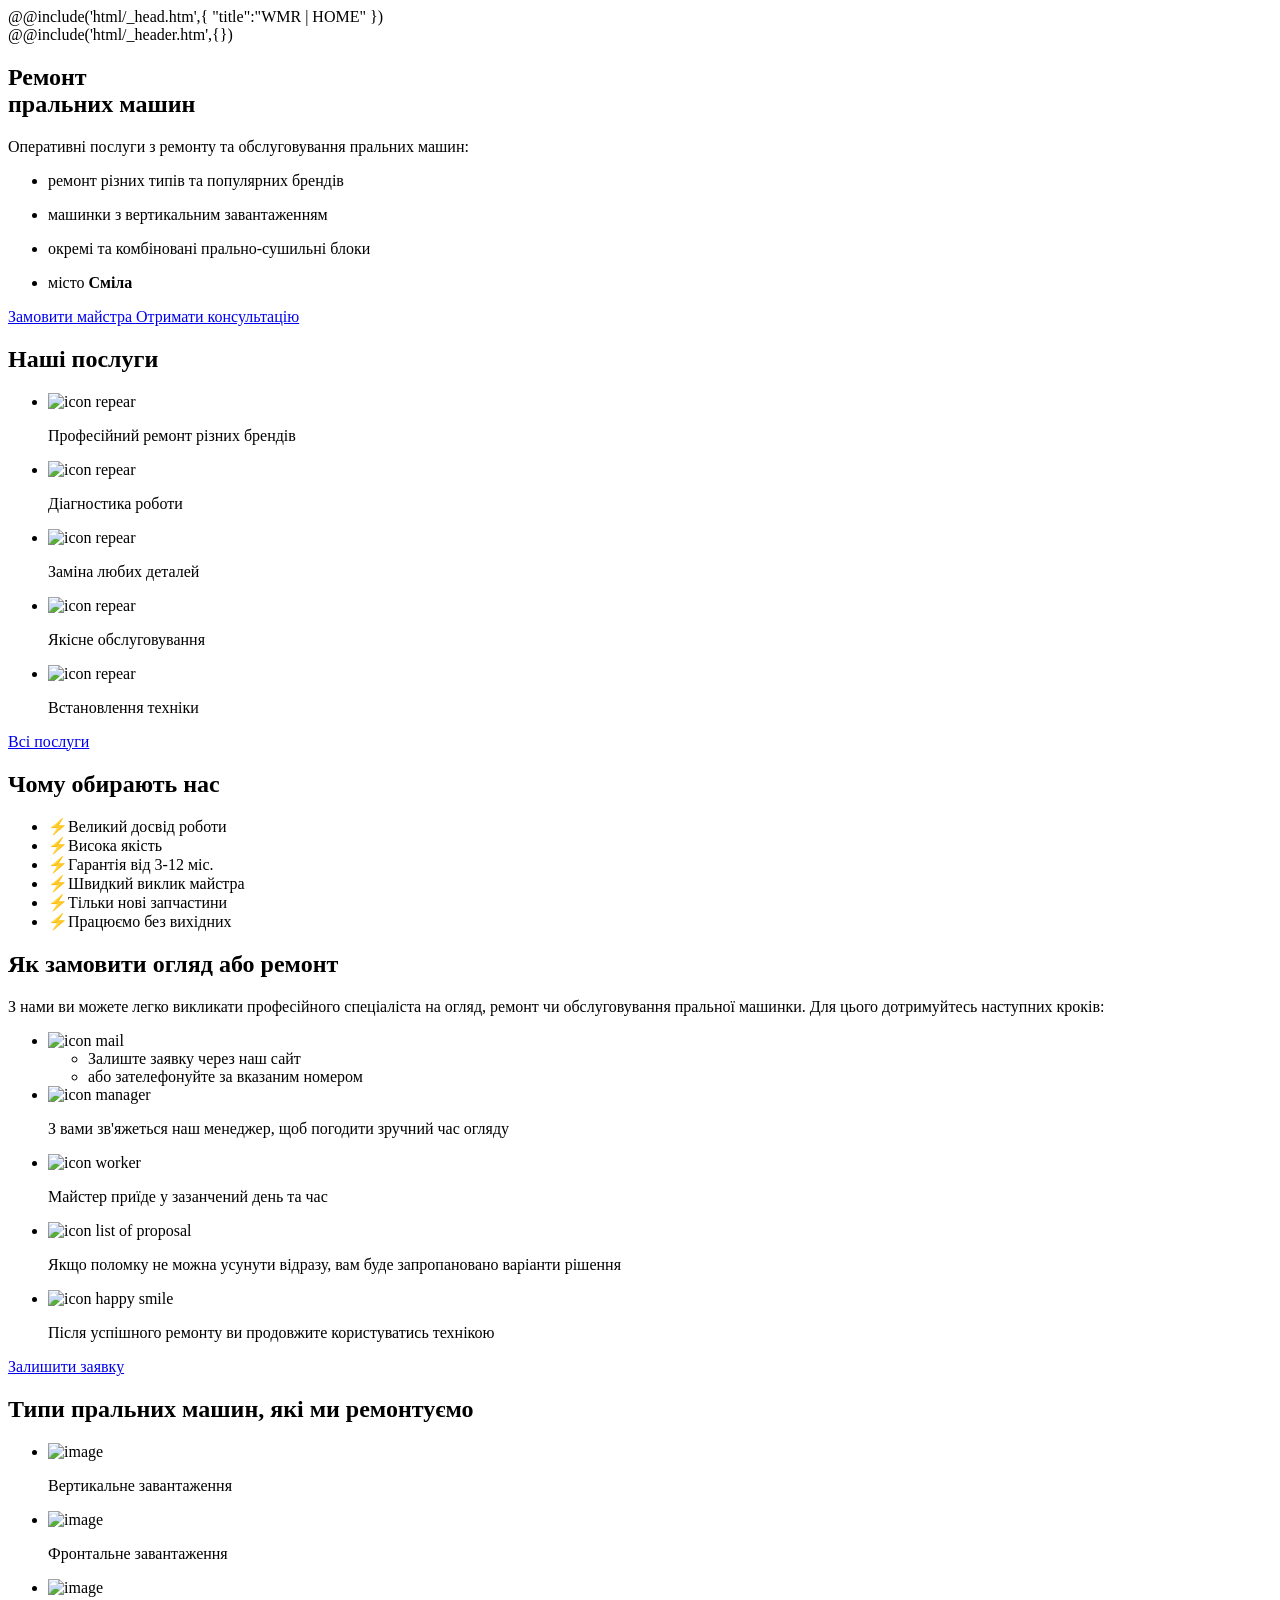
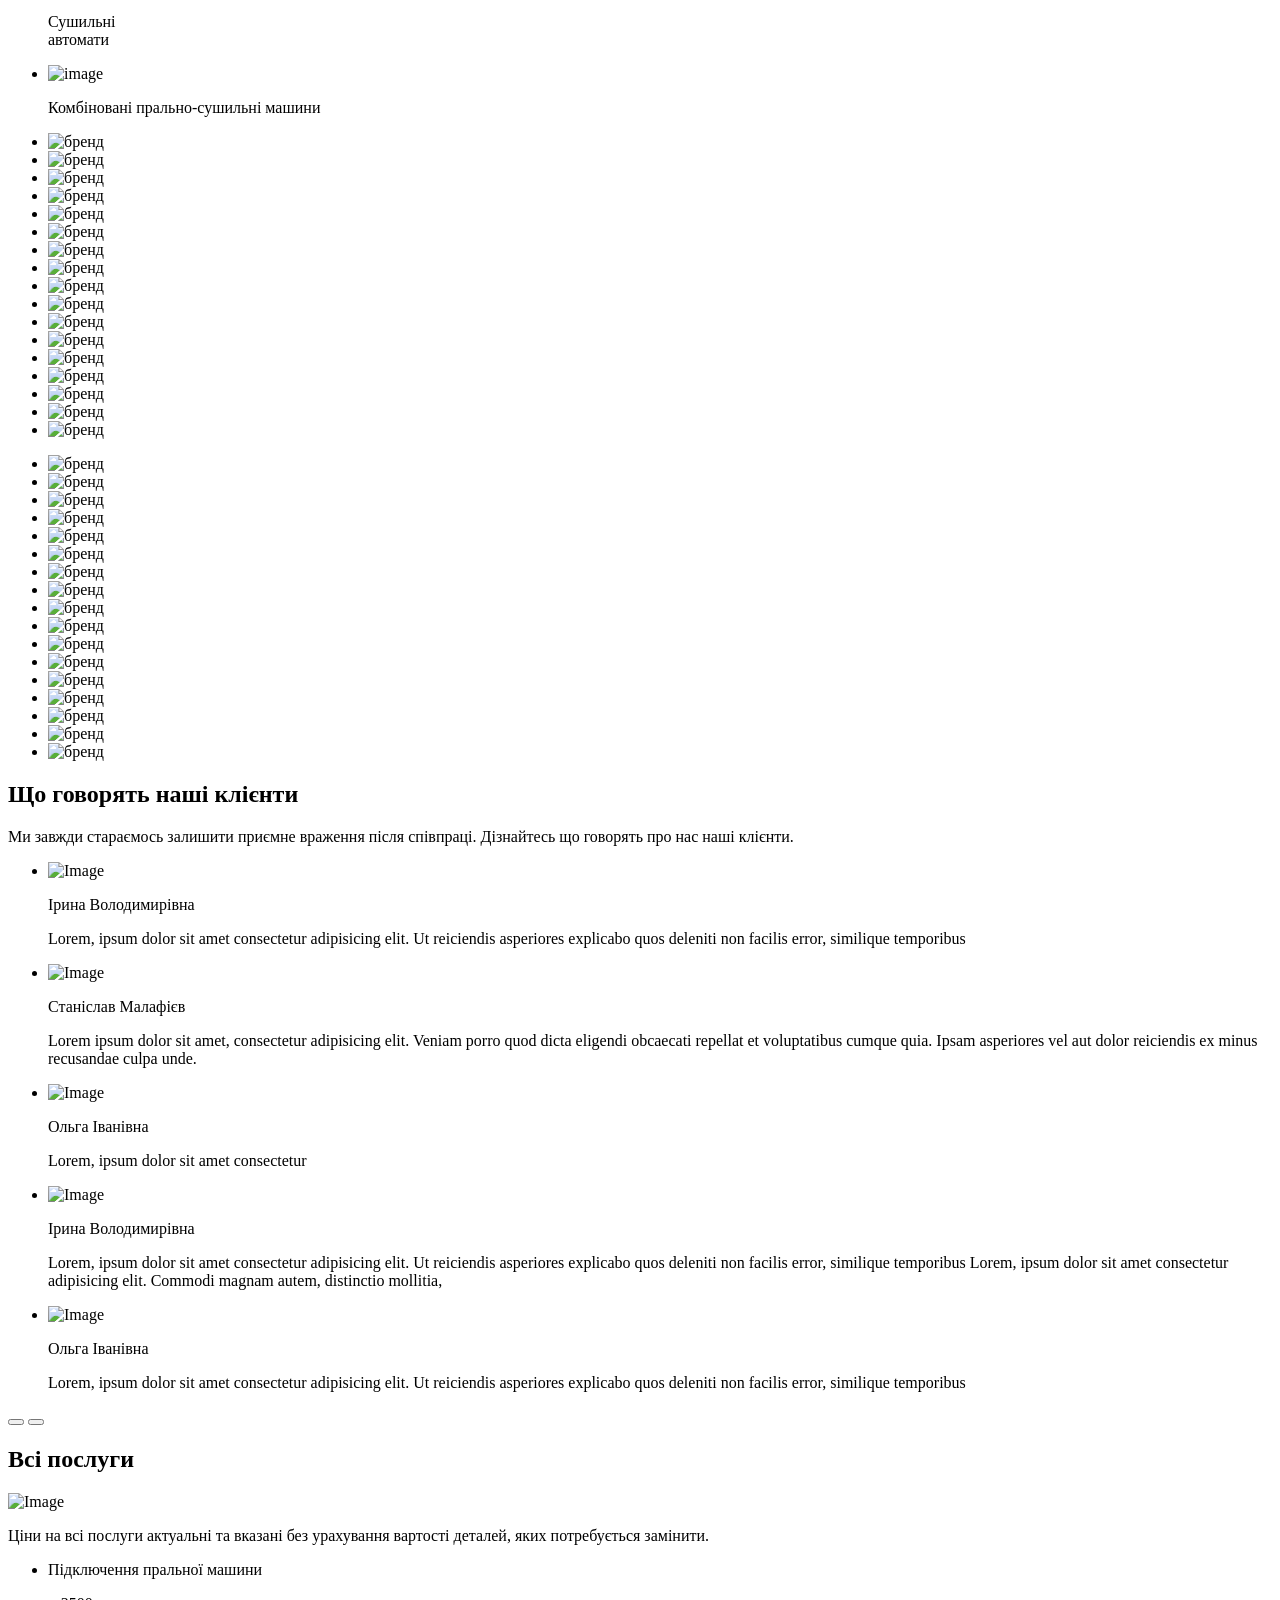
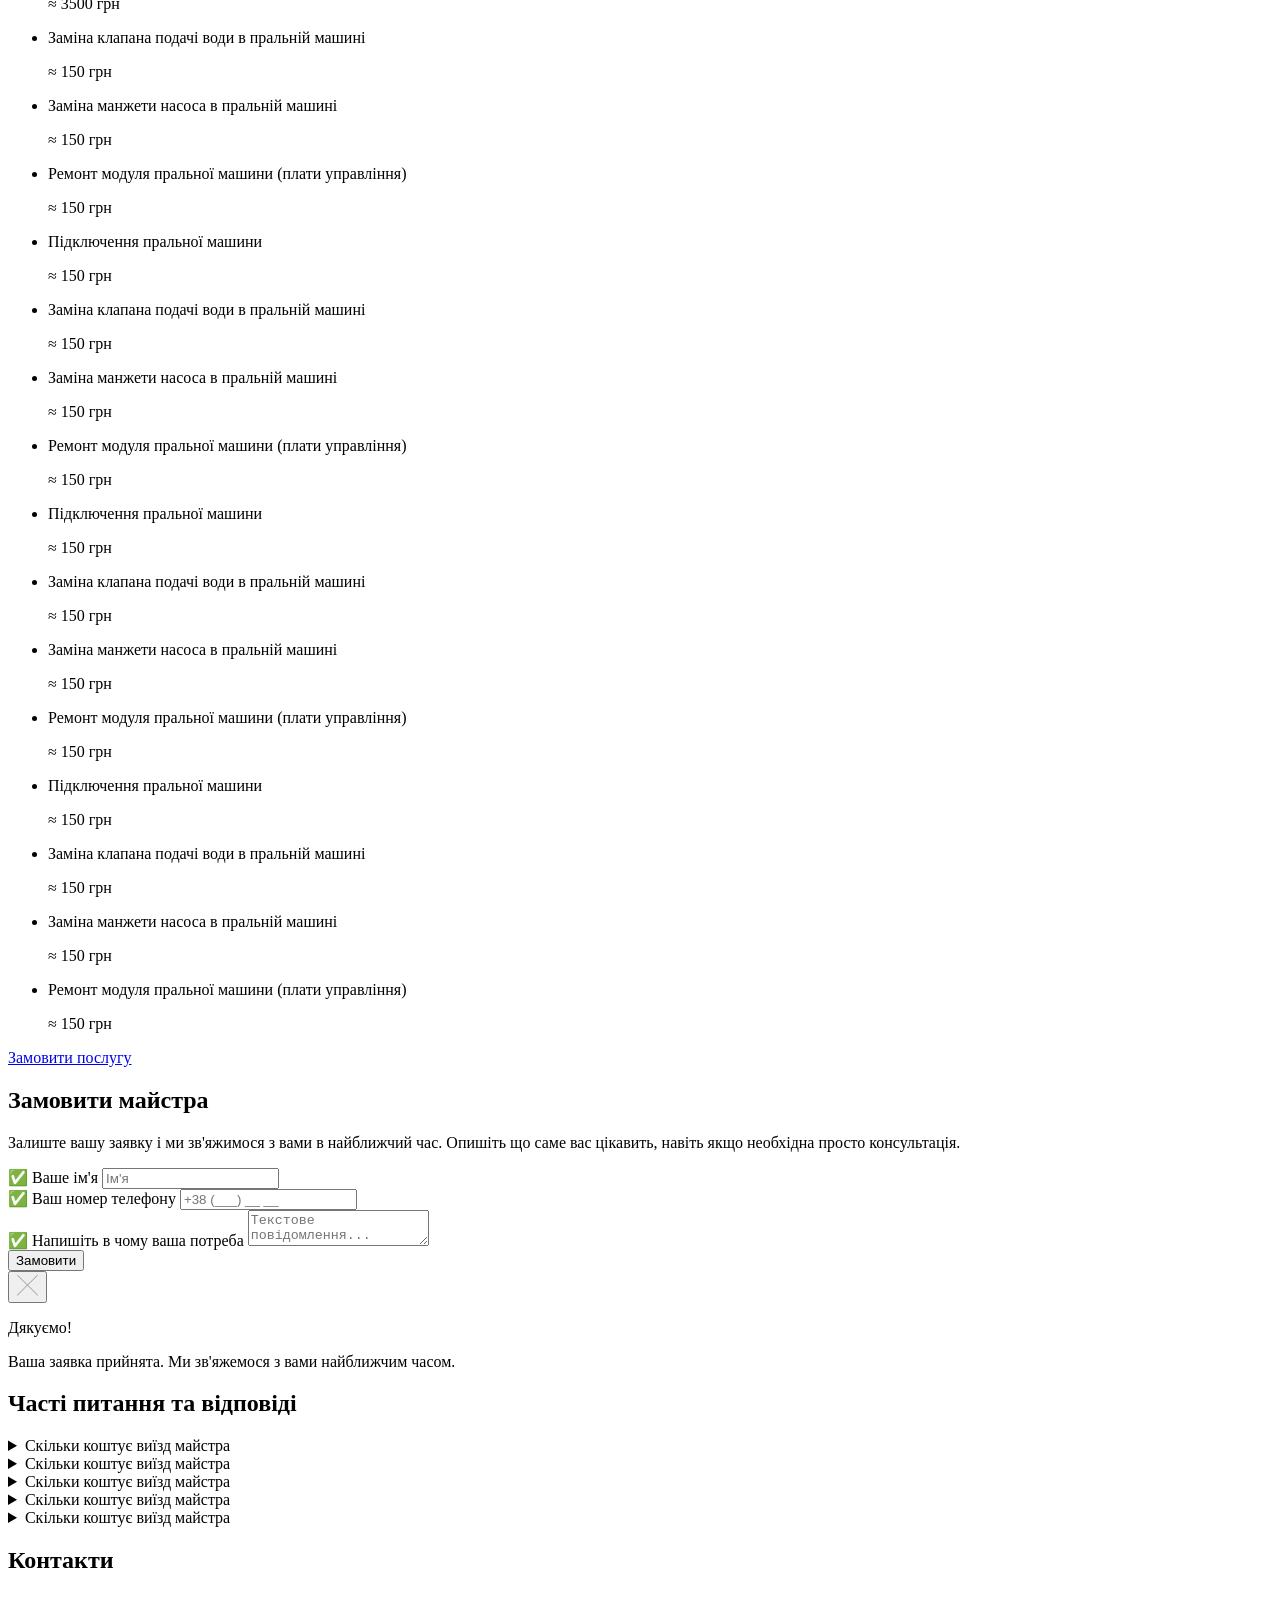
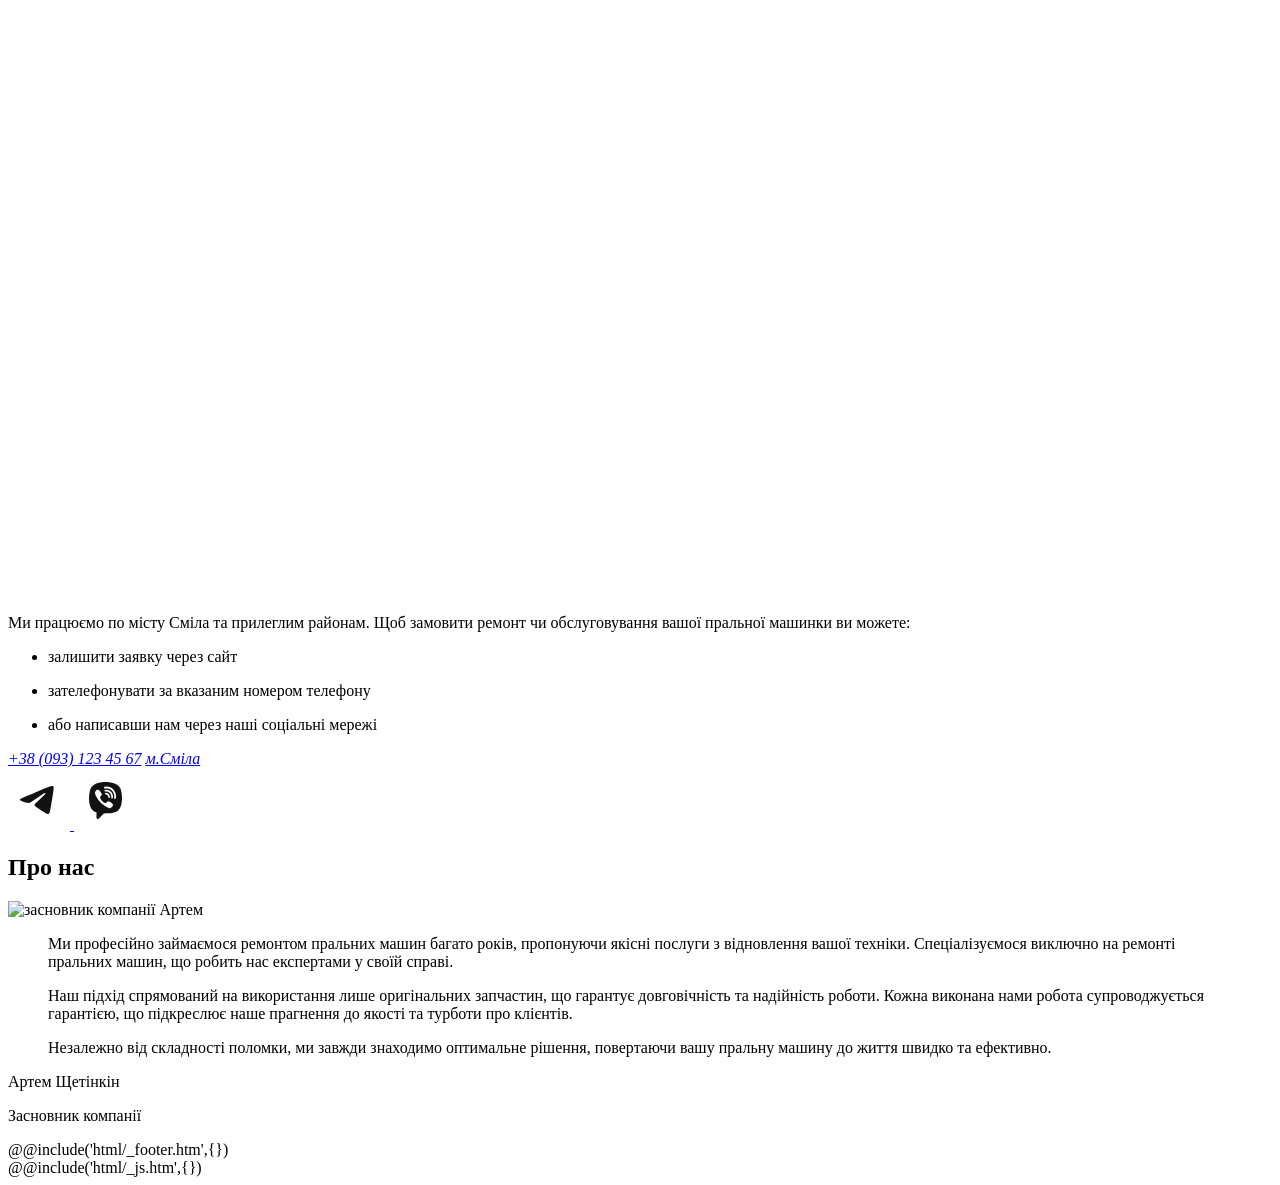
==== commit 60b17523: "up" ====
--- a/src/index.html
+++ b/src/index.html
@@ -8,13 +8,6 @@
 			@@include('html/_header.htm',{})
 			<main class="page">
 				<section class="hero">
-					<div class="hero__bg">
-						<picture>
-							<source srcset="@img/hero-pc2.jpg" media="(min-width: 30.061em)" type="image/webp">
-							<source srcset="@img/hero-mb2.jpg" media="(max-width: 30.061em)" type="image/webp">
-							<img class="ibg" src="@img/hero-pc.png" width="725" height="403" alt="два професійні майстри ремонтують пральну машинку">
-						</picture>
-					</div>
 					<div class="hero__container">
 						<div class="hero__body">
 							<div class="hero__top">
@@ -211,7 +204,7 @@
 									<picture>
 										<source srcset="@img/types/vertical-mb.jpg" media="(min-width: 30.061em)" type="image/webp">
 										<source srcset="@img/types/vertical-pc.jpg" media="(max-width: 30.061em)" type="image/webp">
-										<img class="ibg ibg--contain" src="@img/types/vertical-pc.jpg" width="260" height="260" alt="image">
+										<img loading="lazy" class="ibg ibg--contain" src="@img/types/vertical-pc.jpg" width="260" height="260" alt="image">
 									</picture>
 								</div>
 								<p class="type__name">
@@ -223,7 +216,7 @@
 									<picture>
 										<source srcset="@img/types/front-mb.jpg" media="(min-width: 30.061em)" type="image/webp">
 										<source srcset="@img/types/front-pc.jpg" media="(max-width: 30.061em)" type="image/webp">
-										<img class="ibg ibg--contain" src="@img/types/front-pc.jpg" width="260" height="260" alt="image">
+										<img loading="lazy" class="ibg ibg--contain" src="@img/types/front-pc.jpg" width="260" height="260" alt="image">
 									</picture>
 								</div>
 								<p class="type__name">
@@ -235,7 +228,7 @@
 									<picture>
 										<source srcset="@img/types/dryer-mb.jpg" media="(min-width: 30.061em)" type="image/webp">
 										<source srcset="@img/types/dryer-pc.jpg" media="(max-width: 30.061em)" type="image/webp">
-										<img class="ibg ibg--contain" src="@img/types/dryer-pc.jpg" width="260" height="260" alt="image">
+										<img loading="lazy" class="ibg ibg--contain" src="@img/types/dryer-pc.jpg" width="260" height="260" alt="image">
 									</picture>
 								</div>
 								<p class="type__name">
@@ -247,7 +240,7 @@
 									<picture>
 										<source srcset="@img/types/combo-mb.jpg" media="(min-width: 30.061em)" type="image/webp">
 										<source srcset="@img/types/combo-pc.jpg" media="(max-width: 30.061em)" type="image/webp">
-										<img class="ibg ibg--contain" src="@img/types/combo-pc.jpg" width="260" height="260" alt="image">
+										<img loading="lazy" class="ibg ibg--contain" src="@img/types/combo-pc.jpg" width="260" height="260" alt="image">
 									</picture>
 								</div>
 								<p class="type__name">
@@ -463,7 +456,7 @@
 								Всі <span>послуги</span>
 							</h2>
 							<div class="price__img">
-								<img class="ibg ibg--contain" src="@img/price.png" width="300" height="374" alt="Image">
+								<img loading="lazy" class="ibg ibg--contain" src="@img/price.png" width="300" height="374" alt="Image">
 							</div>
 						</div>
 						<div data-showmore="items" class="price__list">
@@ -655,8 +648,8 @@
 				</section>
 				<section class="faq">
 					<div class="faq__container">
-						<h2 class="faq__title title-main">
-							Часті <span>питання та відповіді</span>
+						<h2 class="faq__title title-main title-mark">
+							Часті <span>питання</span> та <span>відповіді</span>
 						</h2>
 						<div class="faq__body">
 							<div data-spollers data-spollers-speed="300" class="spollers">
@@ -711,7 +704,7 @@
 						</h2>
 						<div class="contacts__body">
 							<div class="contacts__map">
-								<iframe class="ibg" src="https://www.google.com/maps/embed?pb=!1m18!1m12!1m3!1d83405.16991915113!2d31.803669074074033!3d49.21172147131496!2m3!1f0!2f0!3f0!3m2!1i1024!2i768!4f13.1!3m3!1m2!1s0x40d140616c4c4401%3A0x87baa02ce135bf2c!2sSmila%2C%20Cherkasy%20Oblast%2C%2020700!5e0!3m2!1sen!2sua!4v1730726338568!5m2!1sen!2sua" width="600" height="600" style="border:0;" allowfullscreen="" loading="lazy" referrerpolicy="no-referrer-when-downgrade"></iframe>
+								<iframe class="ibg" src="https://www.google.com/maps/embed?pb=!1m18!1m12!1m3!1d83405.16991915113!2d31.803669074074033!3d49.21172147131496!2m3!1f0!2f0!3f0!3m2!1i1024!2i768!4f13.1!3m3!1m2!1s0x40d140616c4c4401%3A0x87baa02ce135bf2c!2sSmila%2C%20Cherkasy%20Oblast%2C%2020700!5e0!3m2!1sen!2sua!4v1730726338568!5m2!1sen!2sua" title="гугл карта" width="600" height="600" style="border:0;" allowfullscreen="" loading="lazy" referrerpolicy="no-referrer-when-downgrade"></iframe>
 							</div>
 							<div class="contacts__info">
 								<div class="contacts__txt txt-sub">
